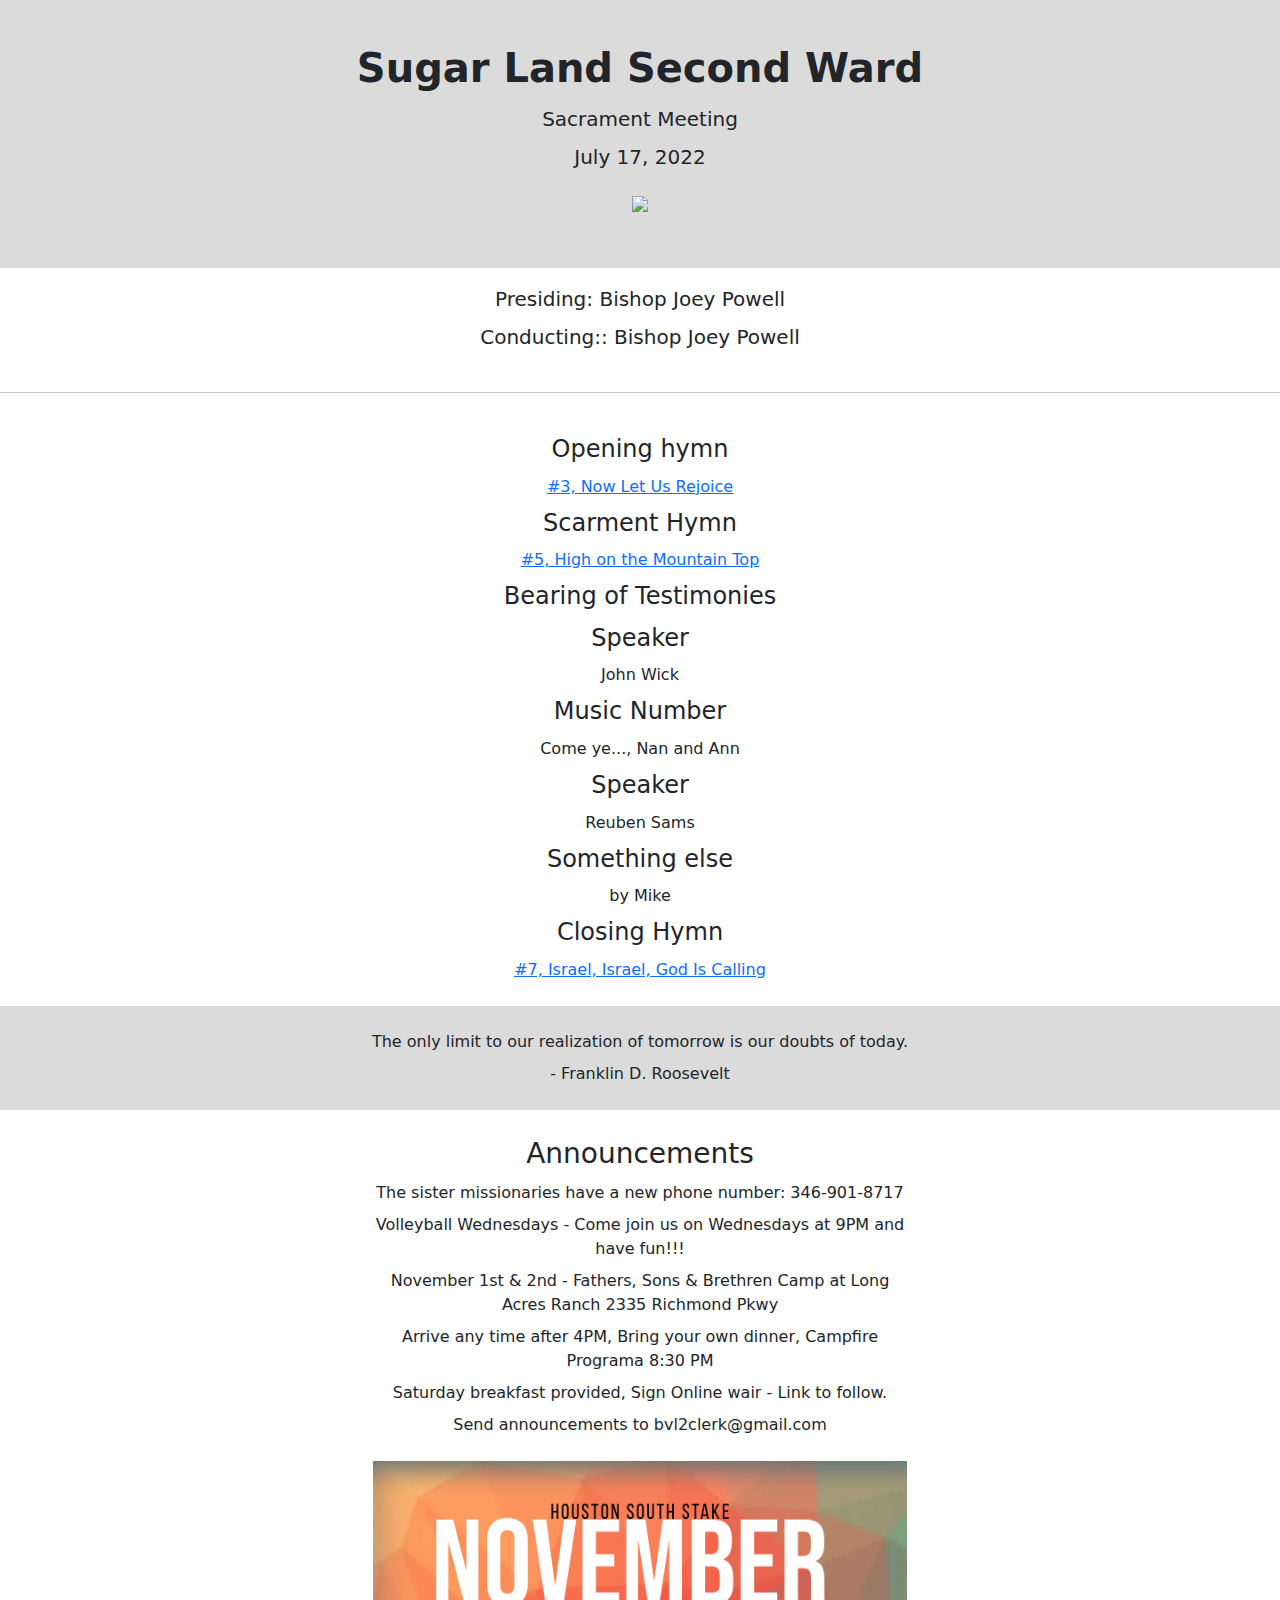
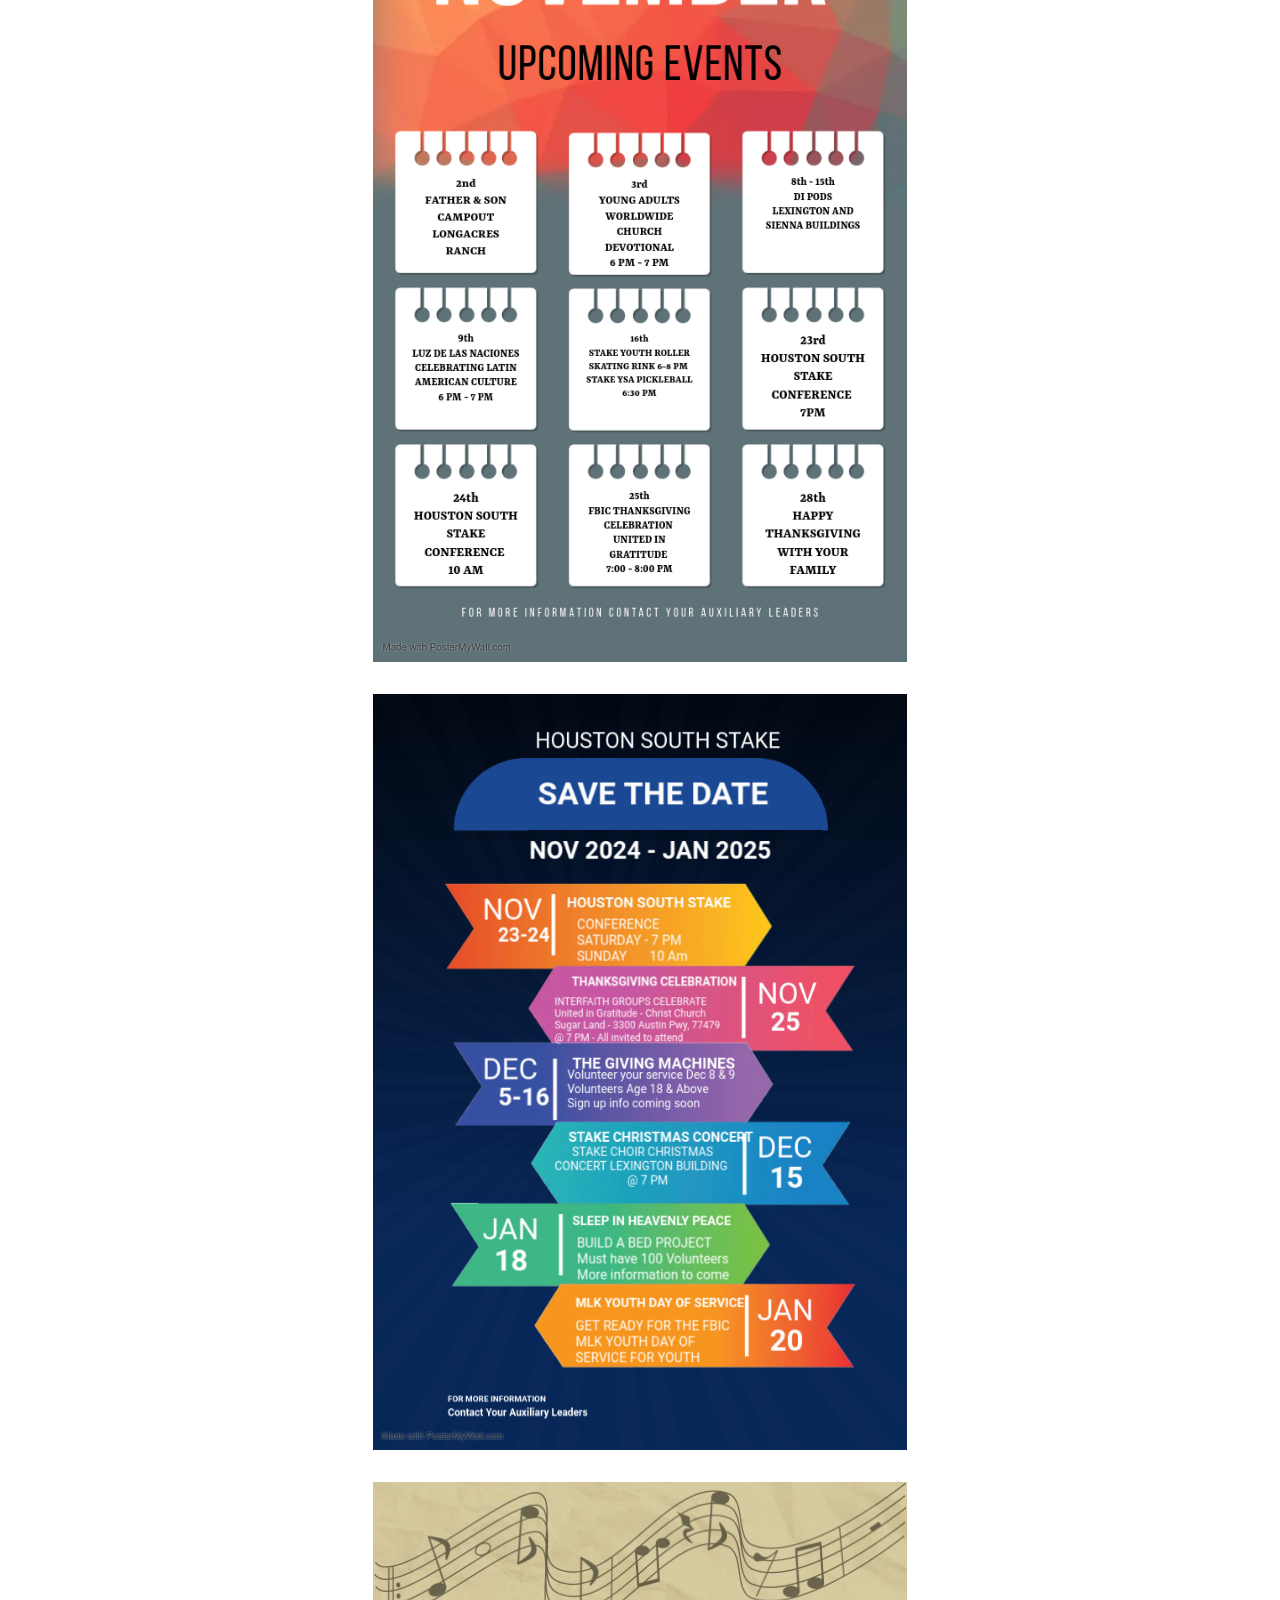
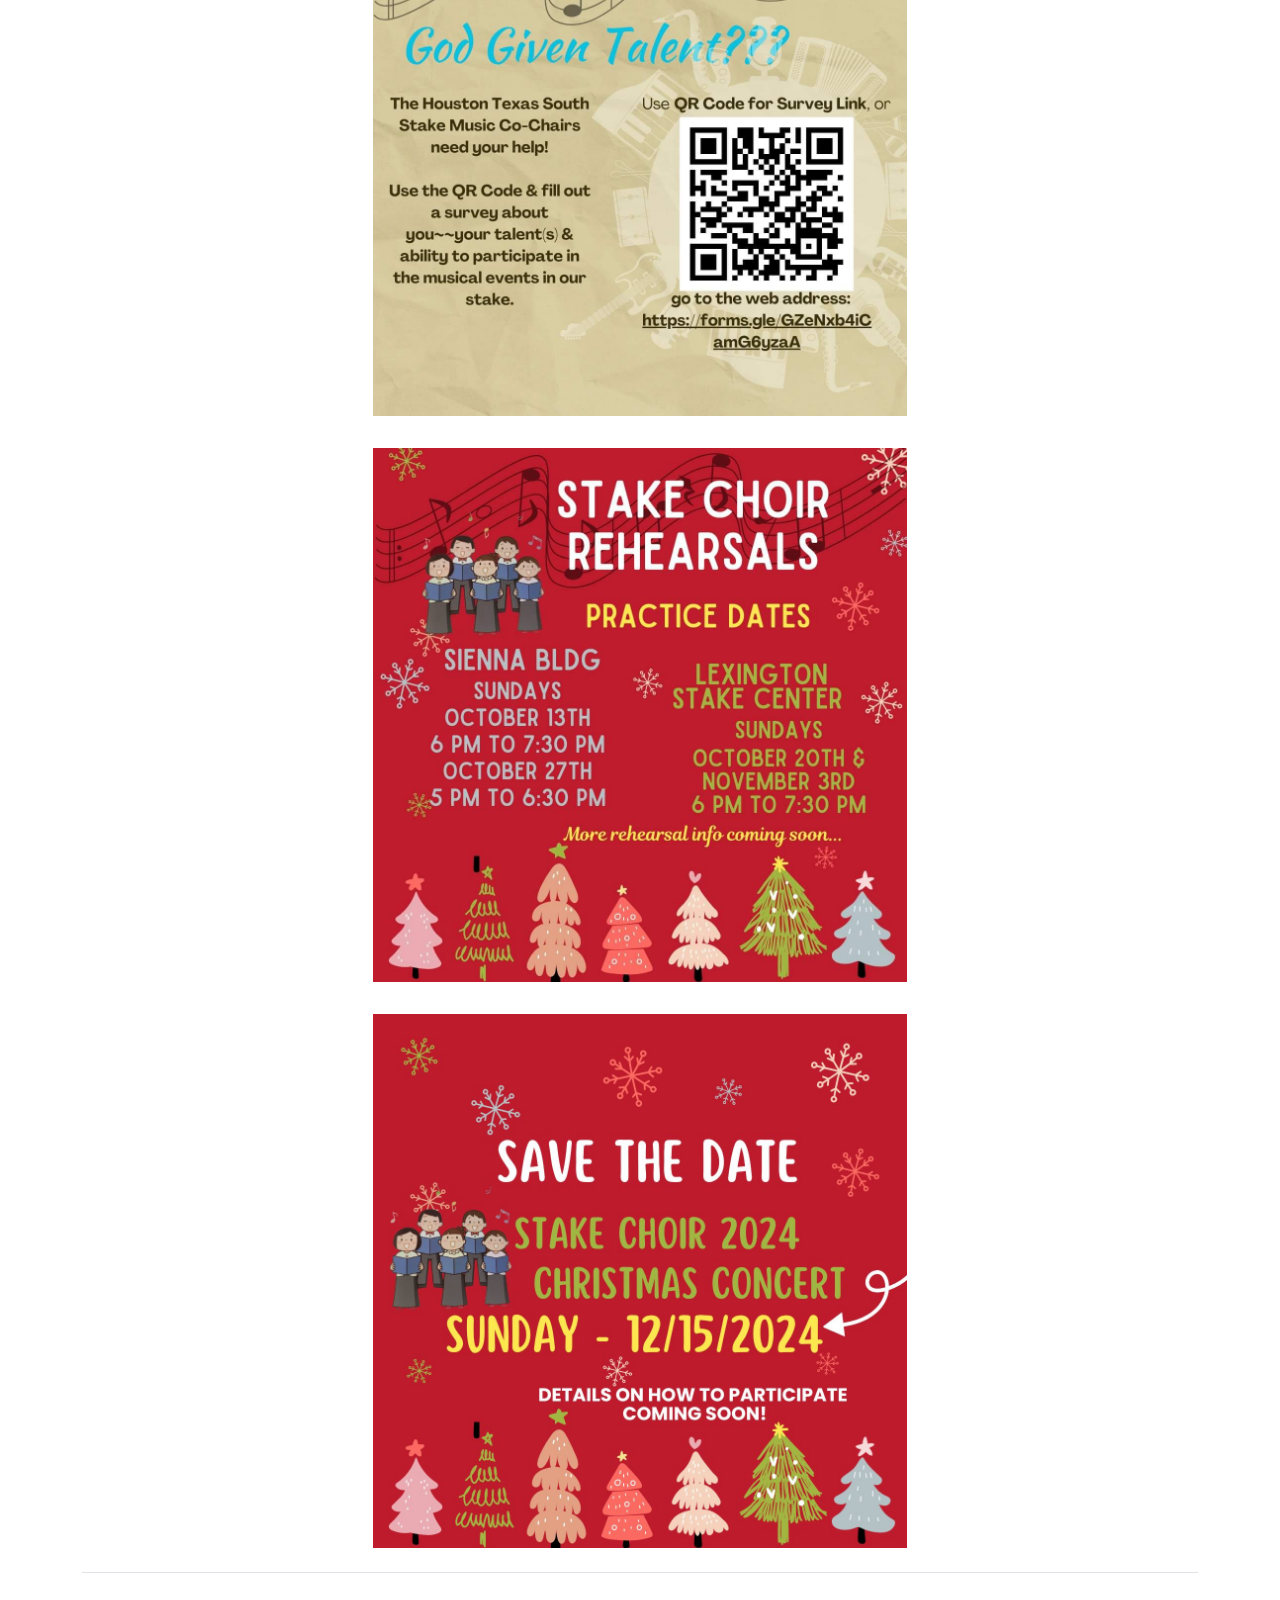
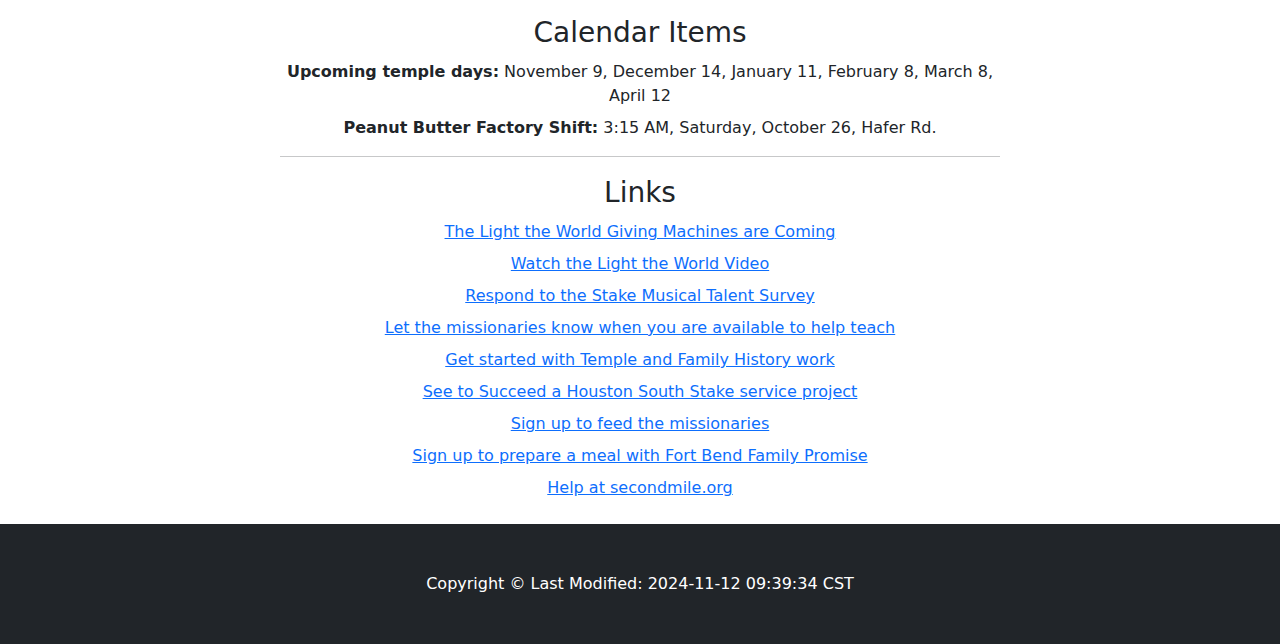
==== docs/index.html @ 6f0e0b78 "GitAction automatic HTML page update" ====
<!DOCTYPE html>
<html lang="en">
    <head>
        <meta charset="utf-8" />
        <meta name="viewport" content="width=device-width, initial-scale=1, shrink-to-fit=no" />
        <meta name="description" content="" />
        <meta name="author" content="" />
        <title>Announcements</title>
        <link rel="icon" type="image/x-icon" href="assets/favicon.ico" />
        <!-- Core theme CSS (includes Bootstrap)-->
        <link href="css/styles.css" rel="stylesheet" />
    </head>
    <body id="page-top">
        <header class="custom-bg-light  text-dark">
            <div class="container px-4 text-center">
                <h1 class="fw-bolder">Sugar Land Second Ward</h1>
            
                <p class="lead"><b>Sacrament Meeting</b></p>  
            
                <p class="lead"><b>July 17, 2022</b></p>
				<p><img style="max-width:50%;height:auto;" src="https://assets.ldscdn.org/e4/40/e440b004051c60f0e7b85e8af9b5bfbca156cf2d/houston_texas_mormon_temple.jpeg" /></p>
                </a>
            </div>
        </header>
    <!-- Presiding section-->
    <section id="about ">
        <div class="container px-4 ">
            <div class="row gx-4  text-center justify-content-center ">
                <div class="col-lg-8">
            
                
                <p class="lead"><b>Presiding</b>: Bishop Joey Powell</p>
                
            
                
                <p class="lead"><b>Conducting:</b>: Bishop Joey Powell</p>
                
            
            </div>
        </div>
    </div>
    </section>
    <hr/>
    <!-- Program section-->
    <section id="about">
        <div class="container px-4">
            <div class="row gx-4  text-center justify-content-center ">
                <div class="col-lg-8"><p class="lead">
        
        
            <h4>Opening hymn</h4>
            <p><a href="https://www.churchofjesuschrist.org/music/library/hymns/now-let-us-rejoice?lang=eng">#3, Now Let Us Rejoice</a></p>
        
    
        
            <h4>Scarment Hymn</h4>
            <p><a href="https://www.churchofjesuschrist.org/music/library/hymns/high-on-the-mountain-top?lang=eng">#5, High on the Mountain Top</a></p>
        
    
        
            <h4>Bearing of Testimonies</h4>
            <p></p>
        
    
        
            <h4>Speaker</h4>
            <p>John Wick</p>
        
    
        
            <h4>Music Number</h4>
            <p>Come ye..., Nan and Ann</p>
        
    
        
            <h4>Speaker</h4>
            <p>Reuben Sams</p>
        
    
        
            <h4>Something else</h4>
            <p>by Mike</p>
        
    
        
            <h4>Closing Hymn</h4>
            <p><a href="https://www.churchofjesuschrist.org/music/library/hymns/israel-israel-god-is-calling?lang=eng">#7, Israel, Israel, God Is Calling</a></p>
        
    
            </p></div>
            </div>
        </div>
    </section>
    <!-- Quote section-->
     
    <section class="custom-bg-quote" id="services">
        <div class="container px-4">
            <div class="row gx-4 justify-content-center">
                <div class="col-lg-8">
                    <p class="lead">
        <p align="center">The only limit to our realization of tomorrow is our doubts of today.</p>
        <p align="center">- Franklin D. Roosevelt</p>
                    </p>
                </div>
            </div>
        </div>
    </section>
       

    <!-- Announcements section-->
    
    <section id="about">
        <div class="container px-4" >
            <div class="row gx-4 justify-content-center  text-center border-bottom rounded-lg">
                <div class="col-lg-6">
                    <p class="lead">
        <h3>Announcements</h3>
        
            <p>The sister missionaries have a new phone number: 346-901-8717</p>
        
            <p>Volleyball Wednesdays - Come join us on Wednesdays at 9PM and have fun!!!</p>
        
            <p>November 1st & 2nd - Fathers, Sons & Brethren Camp at Long Acres Ranch 2335 Richmond Pkwy</p>
        
            <p>Arrive any time after 4PM, Bring your own dinner, Campfire Programa 8:30 PM</p>
        
            <p>Saturday breakfast provided, Sign Online wair - Link to follow.</p>
        
            <p>Send announcements to bvl2clerk@gmail.com</p>
        
        
            <img class="img-fluid" src="./img/Stake%20Monthly%20Flyer.jpg" />
        
            <img class="img-fluid" src="./img/Houston%20South%20Stake%20-%20Save%20the%20Date.jpg" />
        
            <img class="img-fluid" src="./img/Music%20Survey!.jpg" />
        
            <img class="img-fluid" src="./img/Choir%20Practice%20Dates%20-%20Updated.jpg" />
        
            <img class="img-fluid" src="./img/Christmas%202024%20Save%20Date-Join.jpg" />
        
                </p></div>
            </div>
        </div>
    </section>
      

    <!-- Contact section-->
    <section id="contact">
        <div class="container px-4">
            <div class="row gx-4 text-center justify-content-center">
                <div class="col-lg-8">
                    <p class="lead"> 
                                   
            <h3>Calendar Items</h3>
            
                <p><b>Upcoming temple days:</b> November 9, December 14, January 11, February 8, March 8, April 12</p>
            
                <p><b>Peanut Butter Factory Shift:</b> 3:15 AM, Saturday, October 26, Hafer Rd.</p>
            
        
        
        <hr />
        <h3>Links</h3>
            
                <p><a href="https://www.youtube.com/watch?v=0_Ntv6zQ70M&authuser=1" target="_blank" rel="noreferrer noopener">The Light the World Giving Machines are Coming</a></p>
            
                <p><a href="https://www.youtube.com/watch?v=0_Ntv6zQ70M&authuser=1" target="_blank" rel="noreferrer noopener">Watch the Light the World Video</a></p>
            
                <p><a href="https://www.youtube.com/watch?v=0_Ntv6zQ70M&authuser=1" target="_blank" rel="noreferrer noopener">Respond to the Stake Musical Talent Survey</a></p>
            
                <p><a href="https://www.youtube.com/watch?v=0_Ntv6zQ70M&authuser=1" target="_blank" rel="noreferrer noopener">Let the missionaries know when you are available to help teach</a></p>
            
                <p><a href="./temple-and-family-history.html" target="_blank" rel="noreferrer noopener">Get started with Temple and Family History work</a></p>
            
                <p><a href="./temple-and-family-history.html" target="_blank" rel="noreferrer noopener">See to Succeed a Houston South Stake service project</a></p>
            
                <p><a href="./temple-and-family-history.html" target="_blank" rel="noreferrer noopener">Sign up to feed the missionaries</a></p>
            
                <p><a href="https://www.signupgenius.com/go/10c0e4baca82ea7fb6-helping4#" target="_blank" rel="noreferrer noopener">Sign up to prepare a meal with Fort Bend Family Promise</a></p>
            
                <p><a href="https://www.signupgenius.com/go/10c0e4baca82ea7fb6-helping4#" target="_blank" rel="noreferrer noopener">Help at secondmile.org</a></p>
            
        
            </p></div>
            </div>
        </div>
    </section>
    <!-- Footer-->
    <footer class="py-5 bg-dark">
        <div class="container px-4"><p class="m-0 text-center text-white">Copyright &copy; Last Modified: 2024-11-12 09:39:34 CST</p></div>
    </footer>
    <!-- Bootstrap core JS-->
    <script src="https://cdn.jsdelivr.net/npm/bootstrap@5.2.3/dist/js/bootstrap.bundle.min.js"></script>
    <!-- Core theme JS-->
    <script src="js/scripts.js"></script>
</body>
</html>
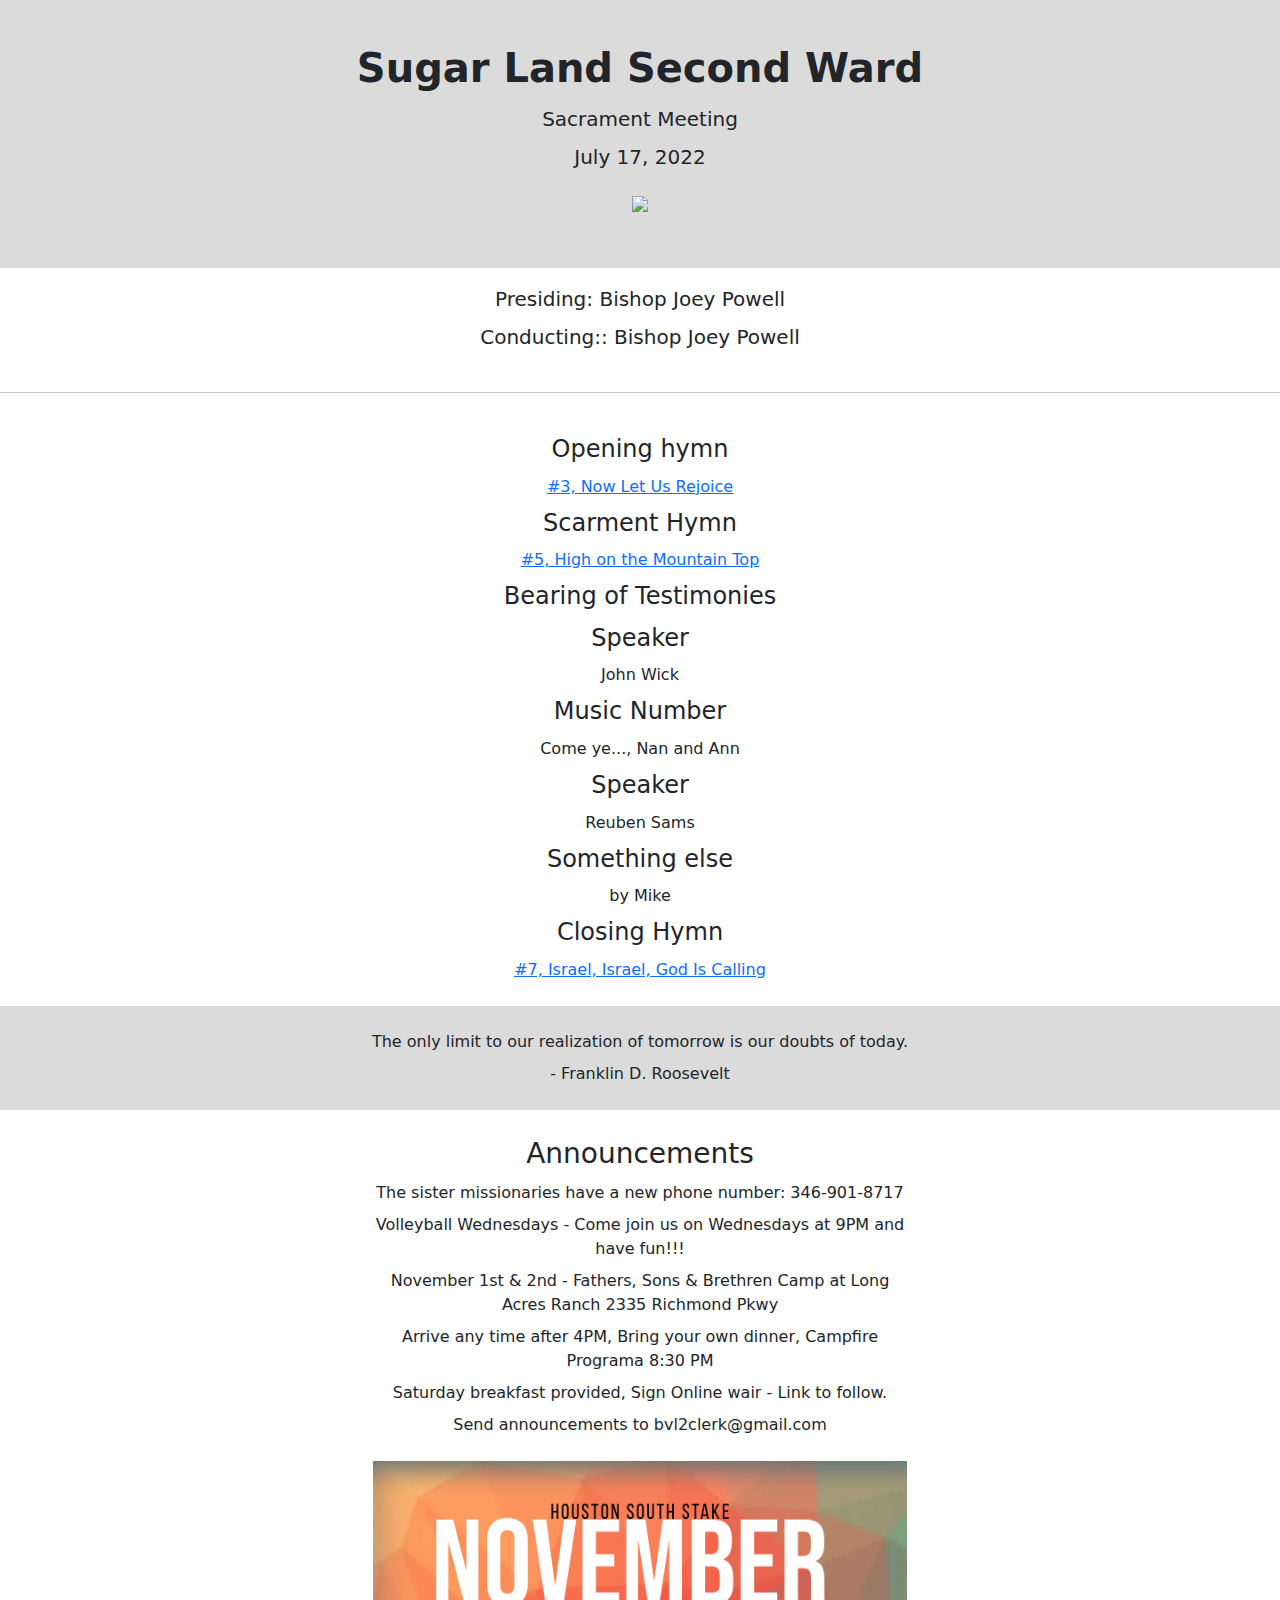
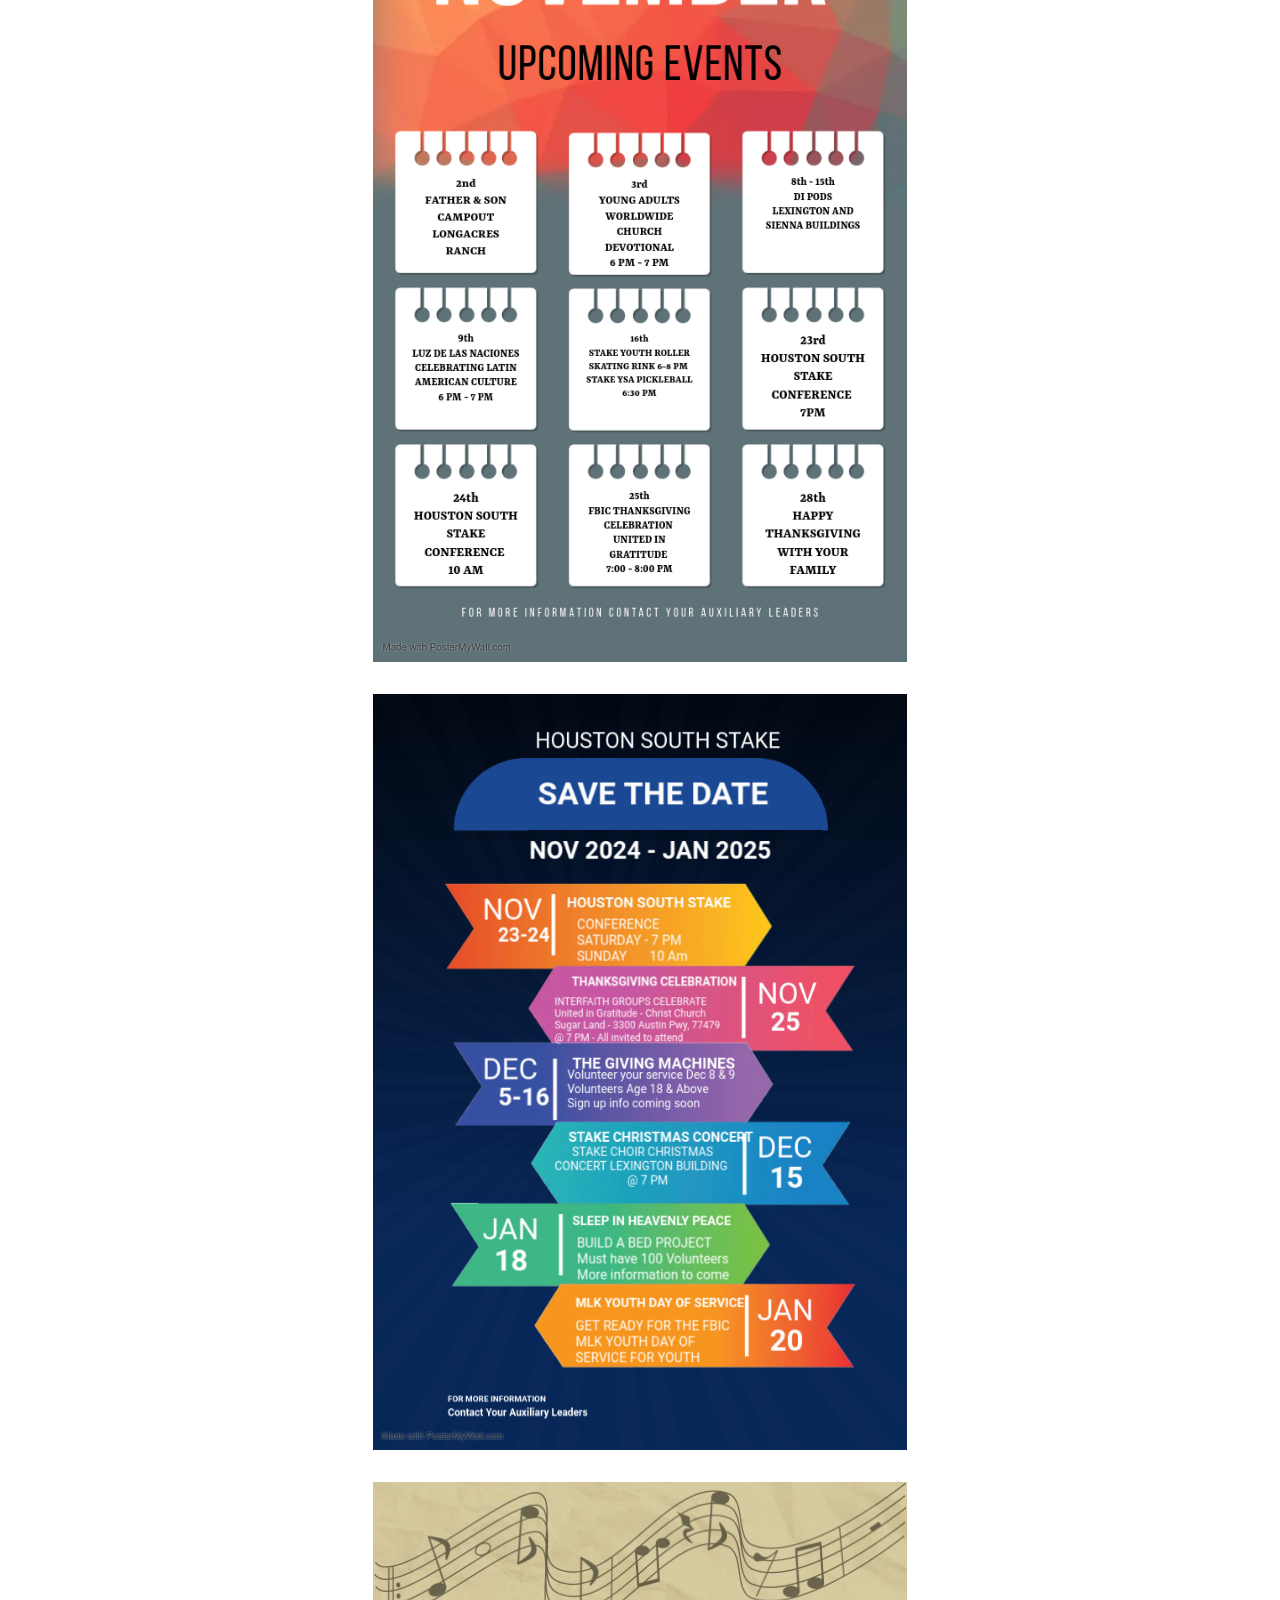
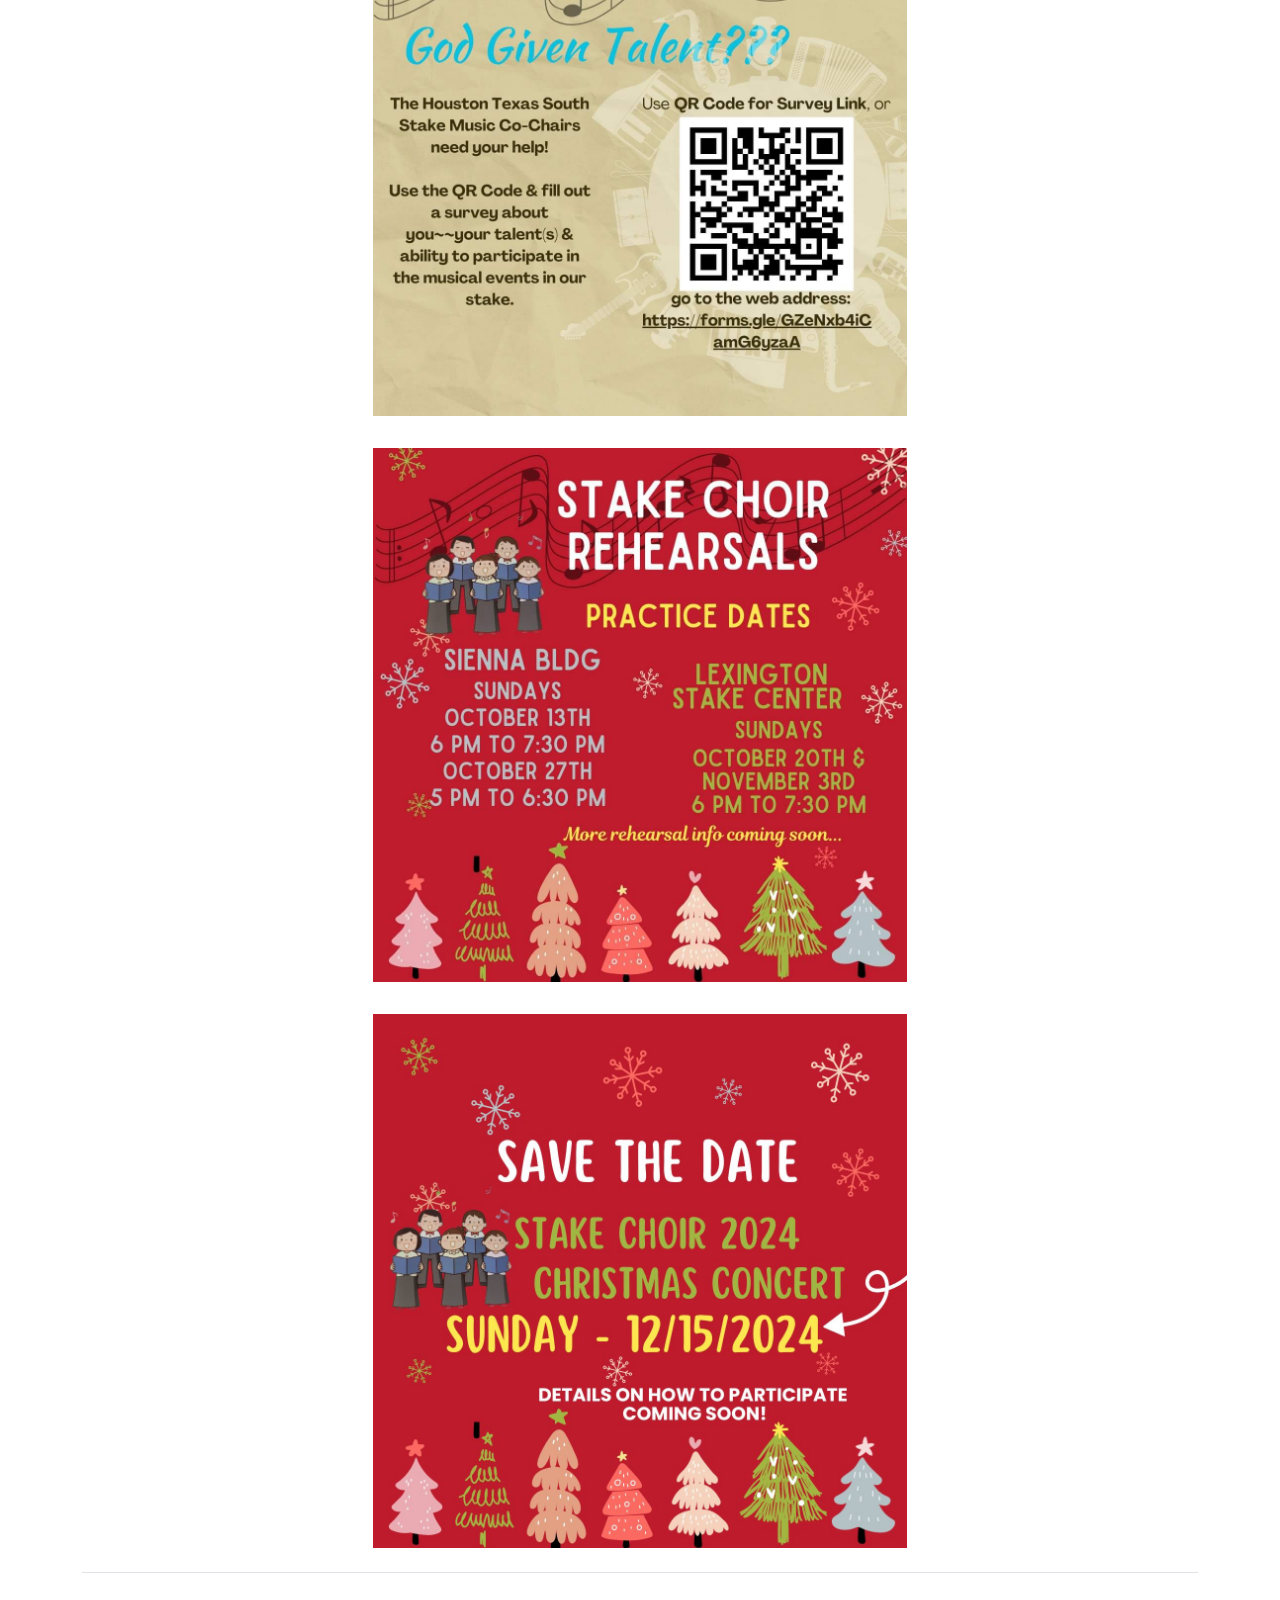
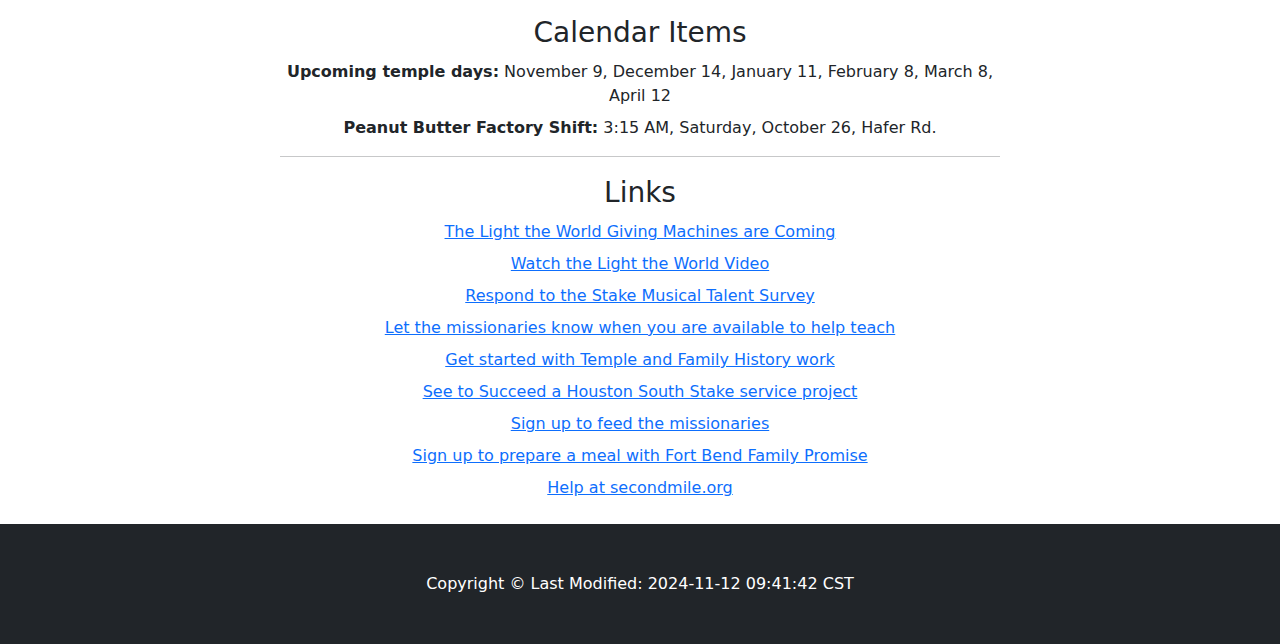
==== commit 55505047: "GitAction automatic HTML page update" ====
--- a/docs/index.html
+++ b/docs/index.html
@@ -188,7 +188,7 @@
     </section>
     <!-- Footer-->
     <footer class="py-5 bg-dark">
-        <div class="container px-4"><p class="m-0 text-center text-white">Copyright &copy; Last Modified: 2024-11-12 09:39:34 CST</p></div>
+        <div class="container px-4"><p class="m-0 text-center text-white">Copyright &copy; Last Modified: 2024-11-12 09:41:42 CST</p></div>
     </footer>
     <!-- Bootstrap core JS-->
     <script src="https://cdn.jsdelivr.net/npm/bootstrap@5.2.3/dist/js/bootstrap.bundle.min.js"></script>
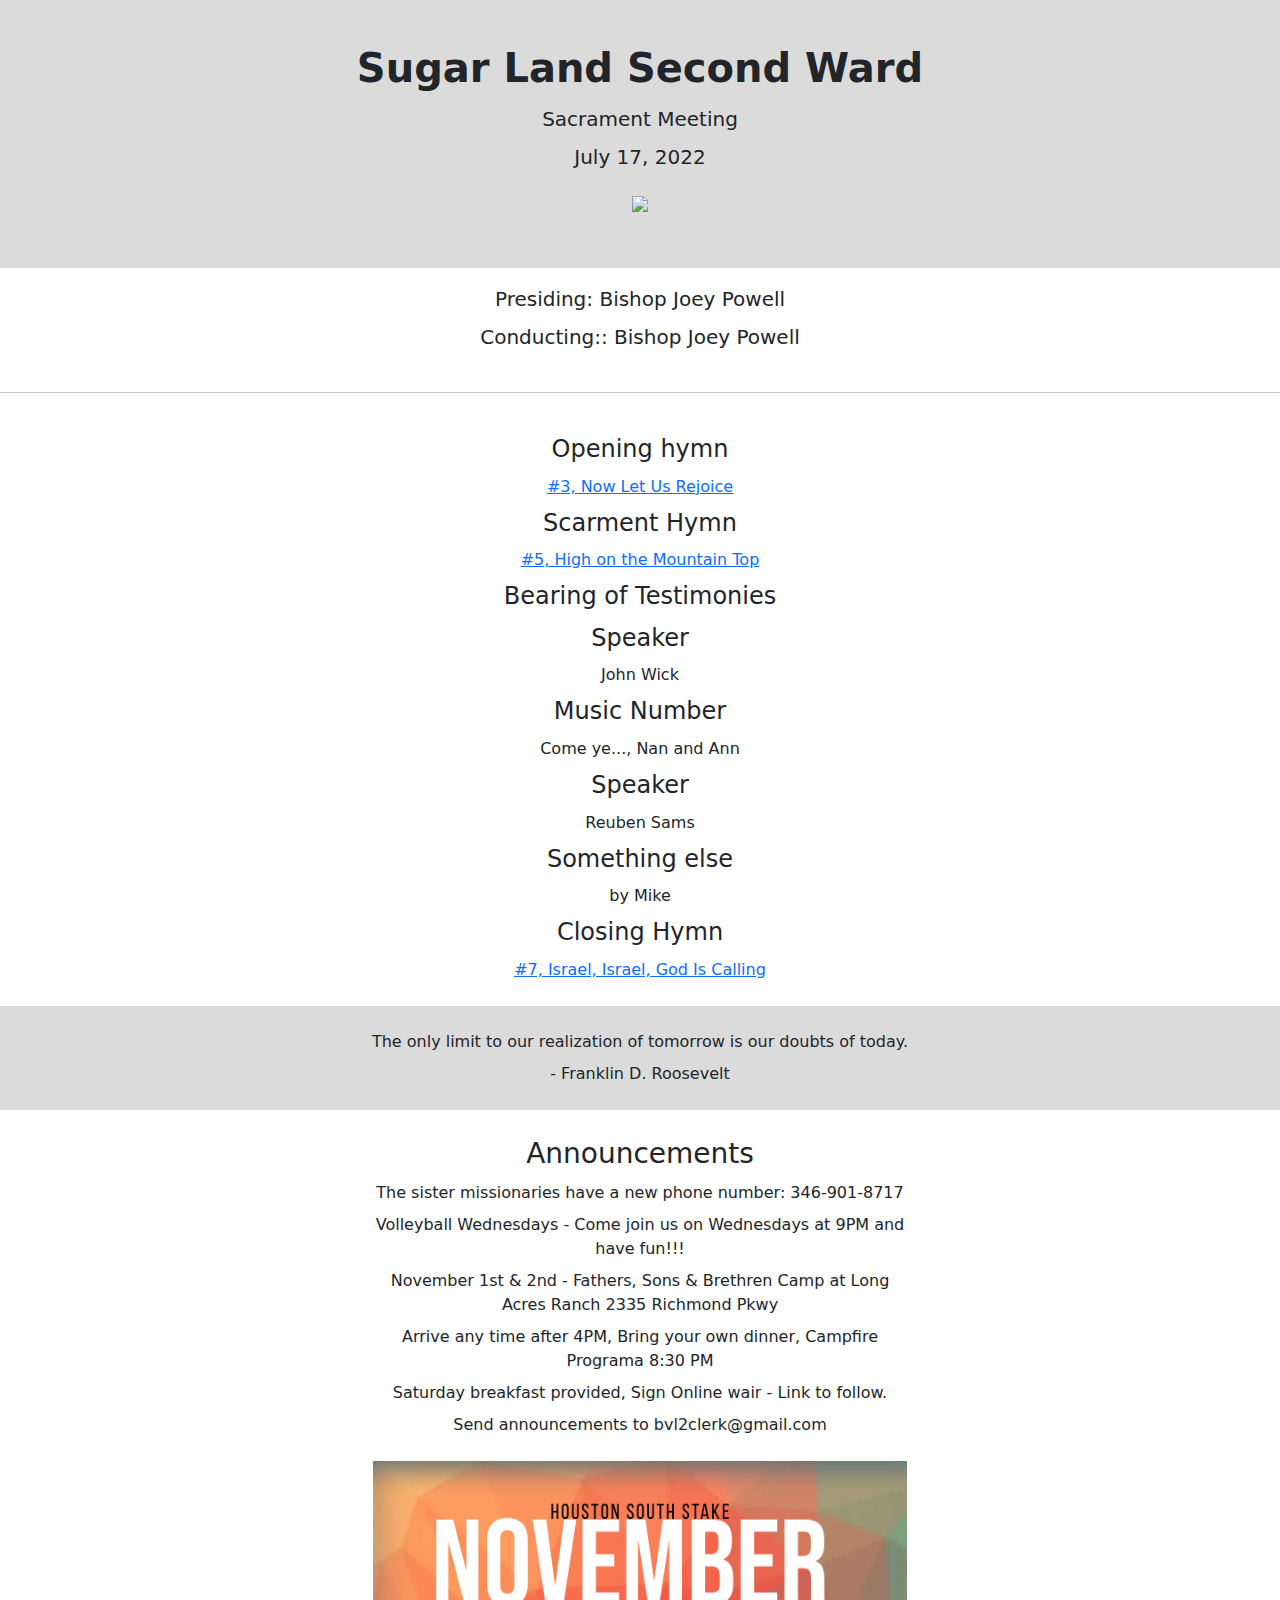
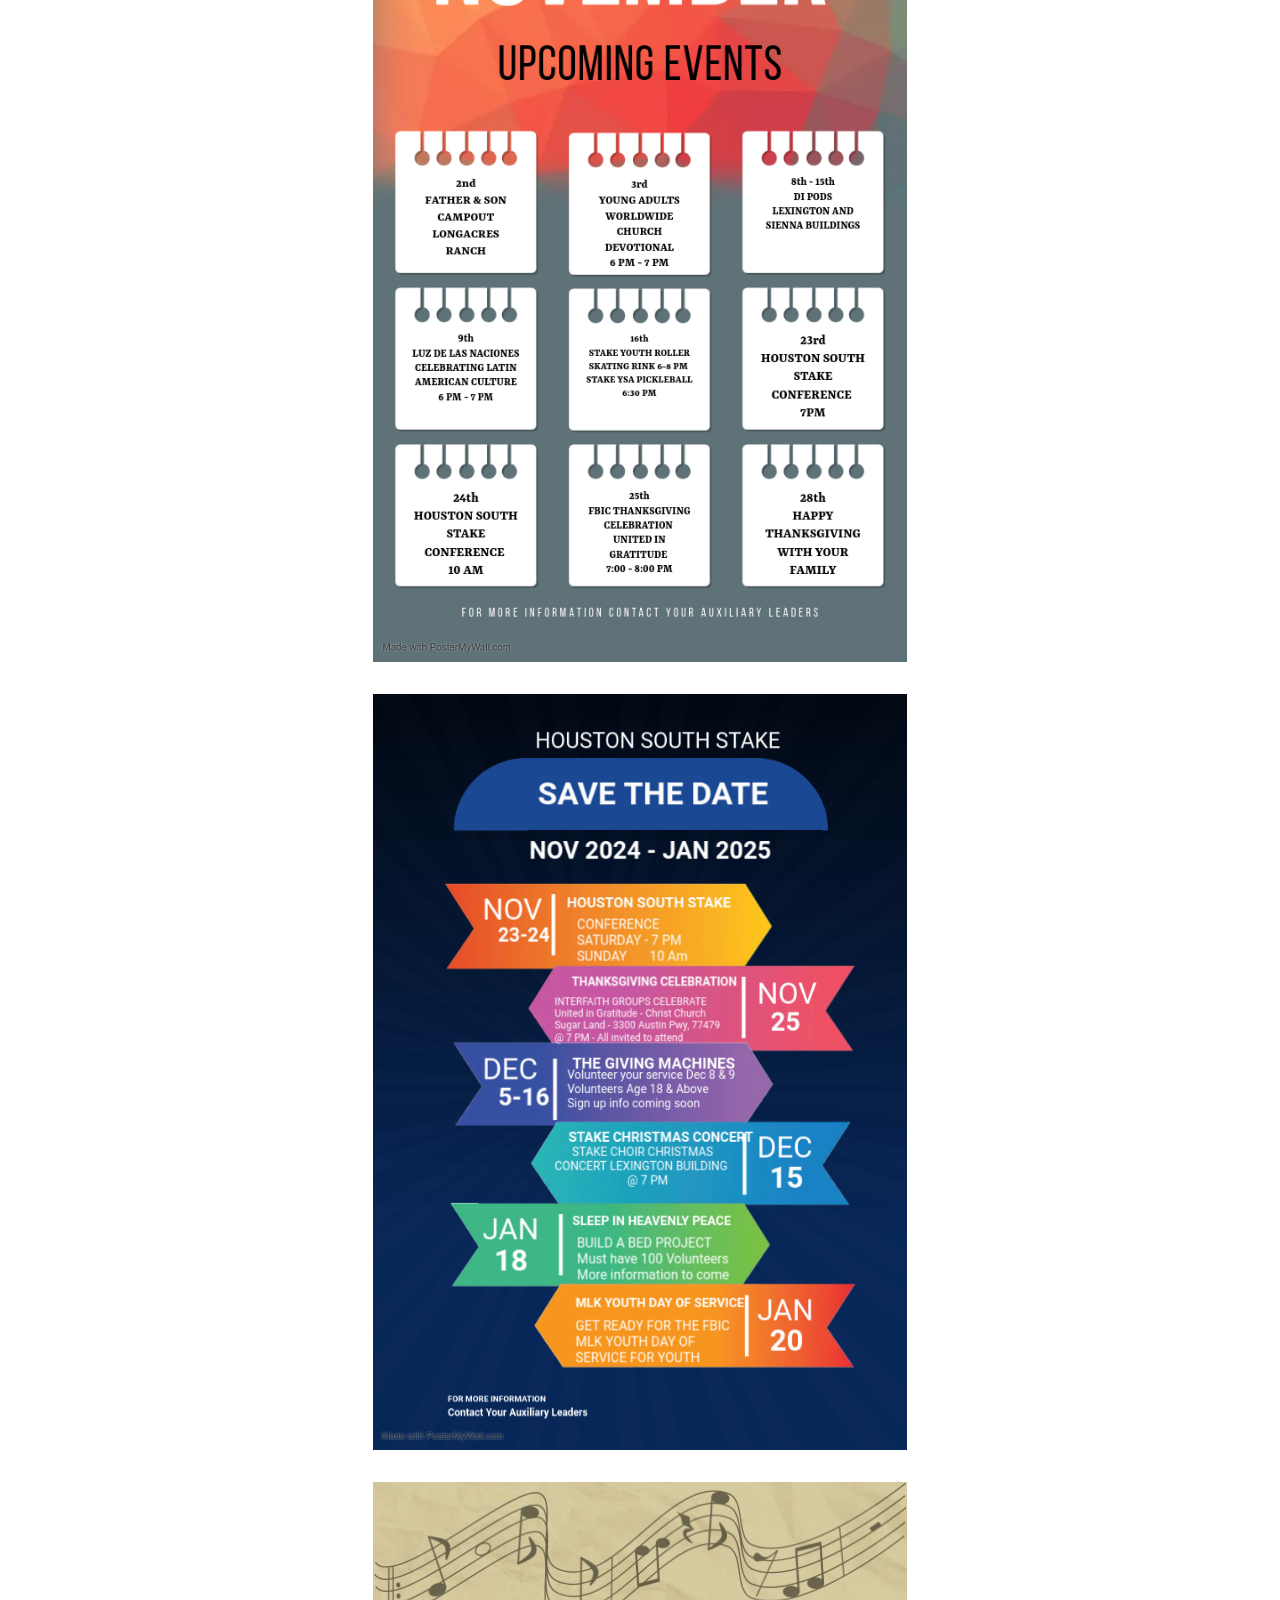
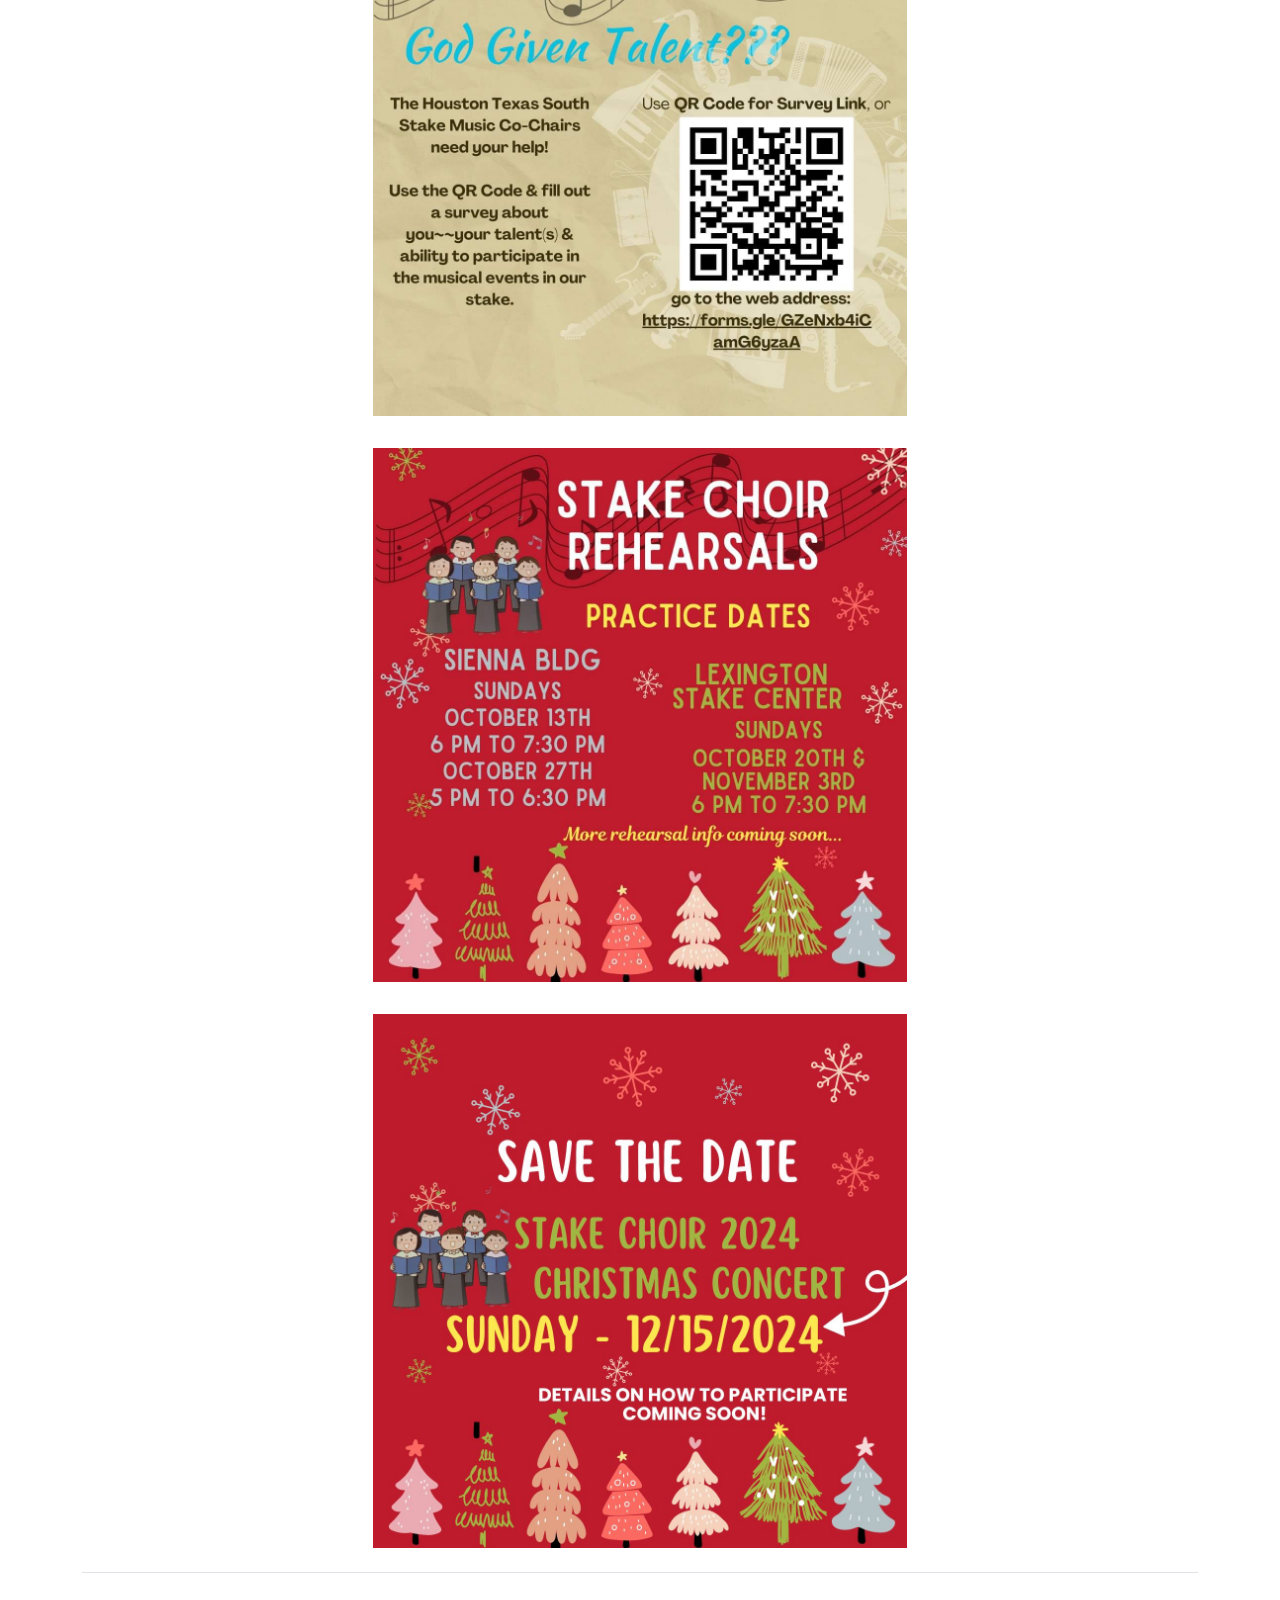
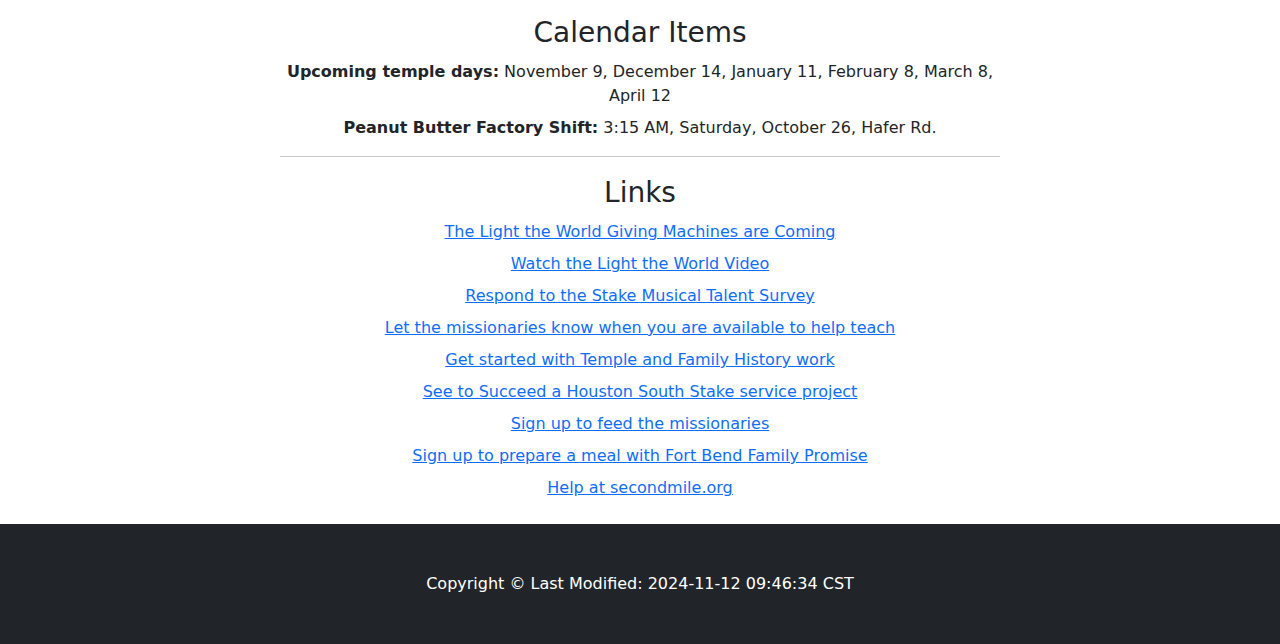
==== commit 03c48fc2: "GitAction automatic HTML page update" ====
--- a/docs/index.html
+++ b/docs/index.html
@@ -188,7 +188,7 @@
     </section>
     <!-- Footer-->
     <footer class="py-5 bg-dark">
-        <div class="container px-4"><p class="m-0 text-center text-white">Copyright &copy; Last Modified: 2024-11-12 09:41:42 CST</p></div>
+        <div class="container px-4"><p class="m-0 text-center text-white">Copyright &copy; Last Modified: 2024-11-12 09:46:34 CST</p></div>
     </footer>
     <!-- Bootstrap core JS-->
     <script src="https://cdn.jsdelivr.net/npm/bootstrap@5.2.3/dist/js/bootstrap.bundle.min.js"></script>
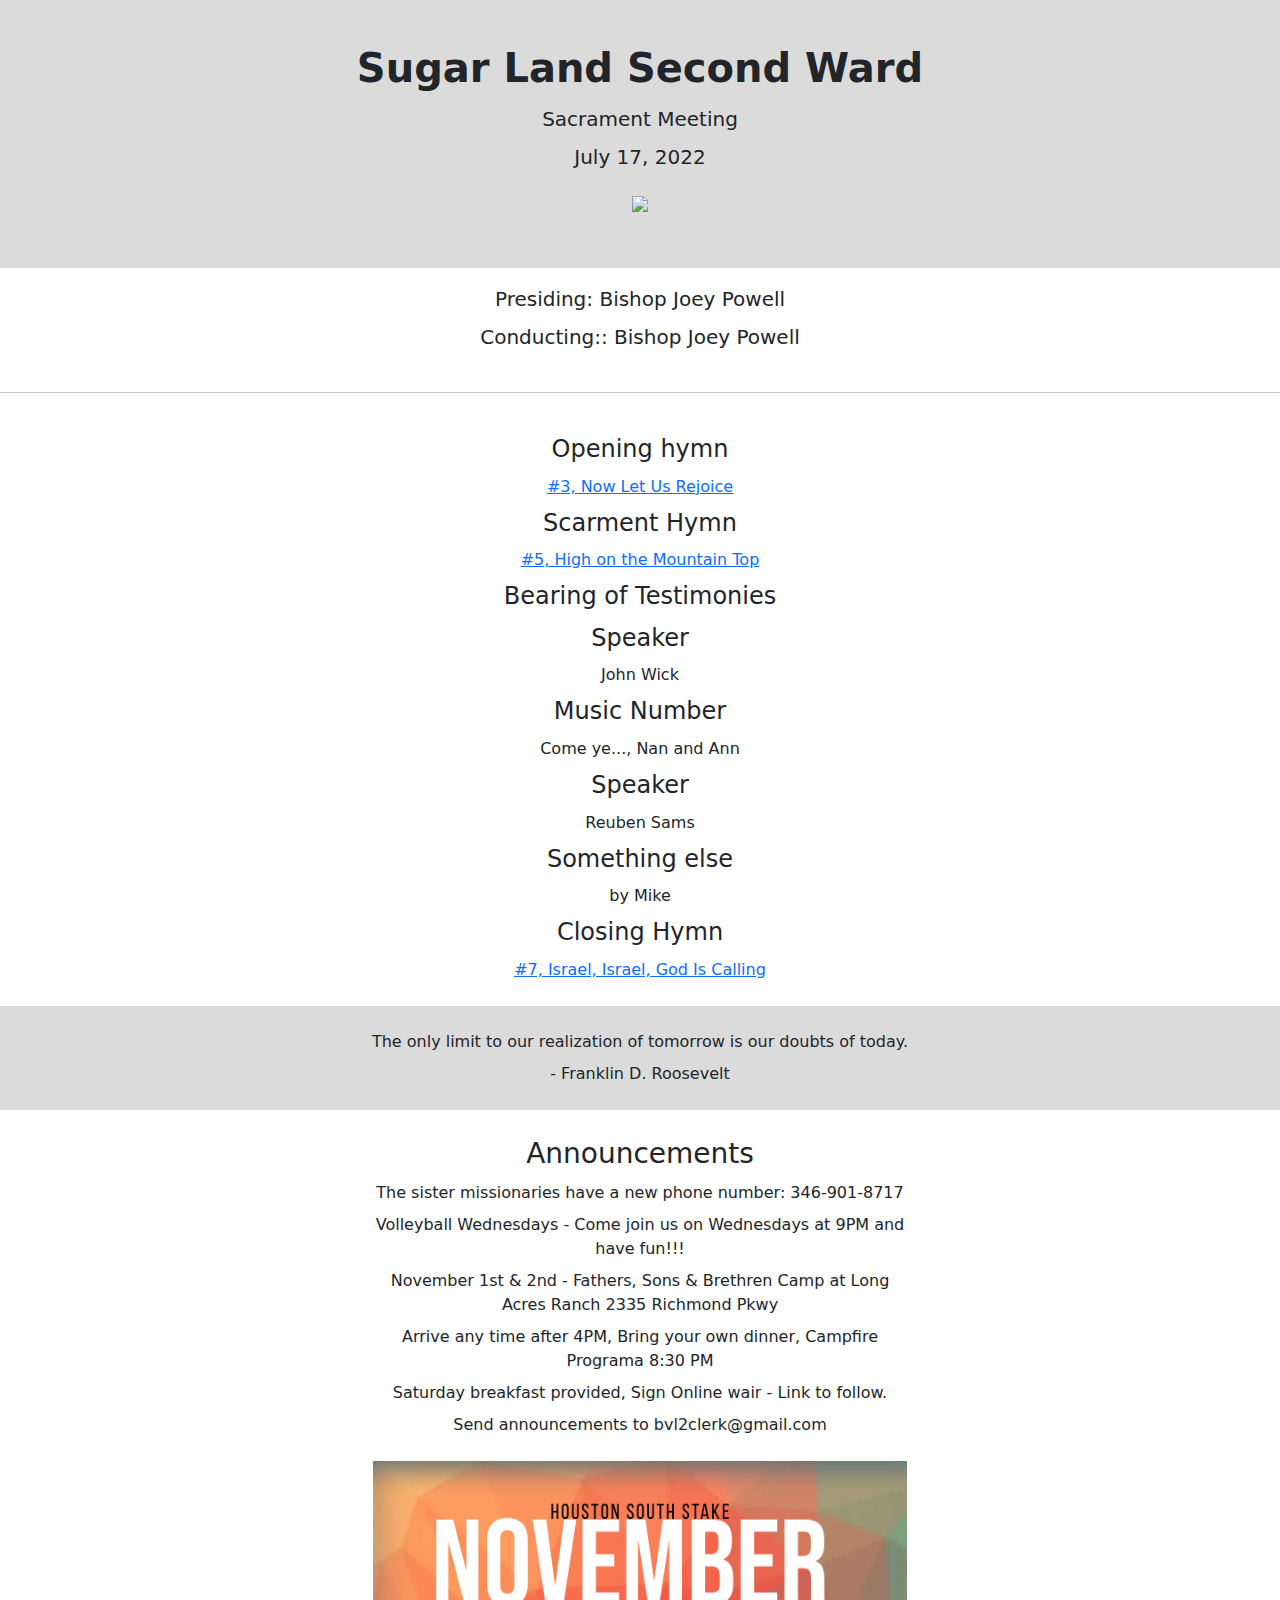
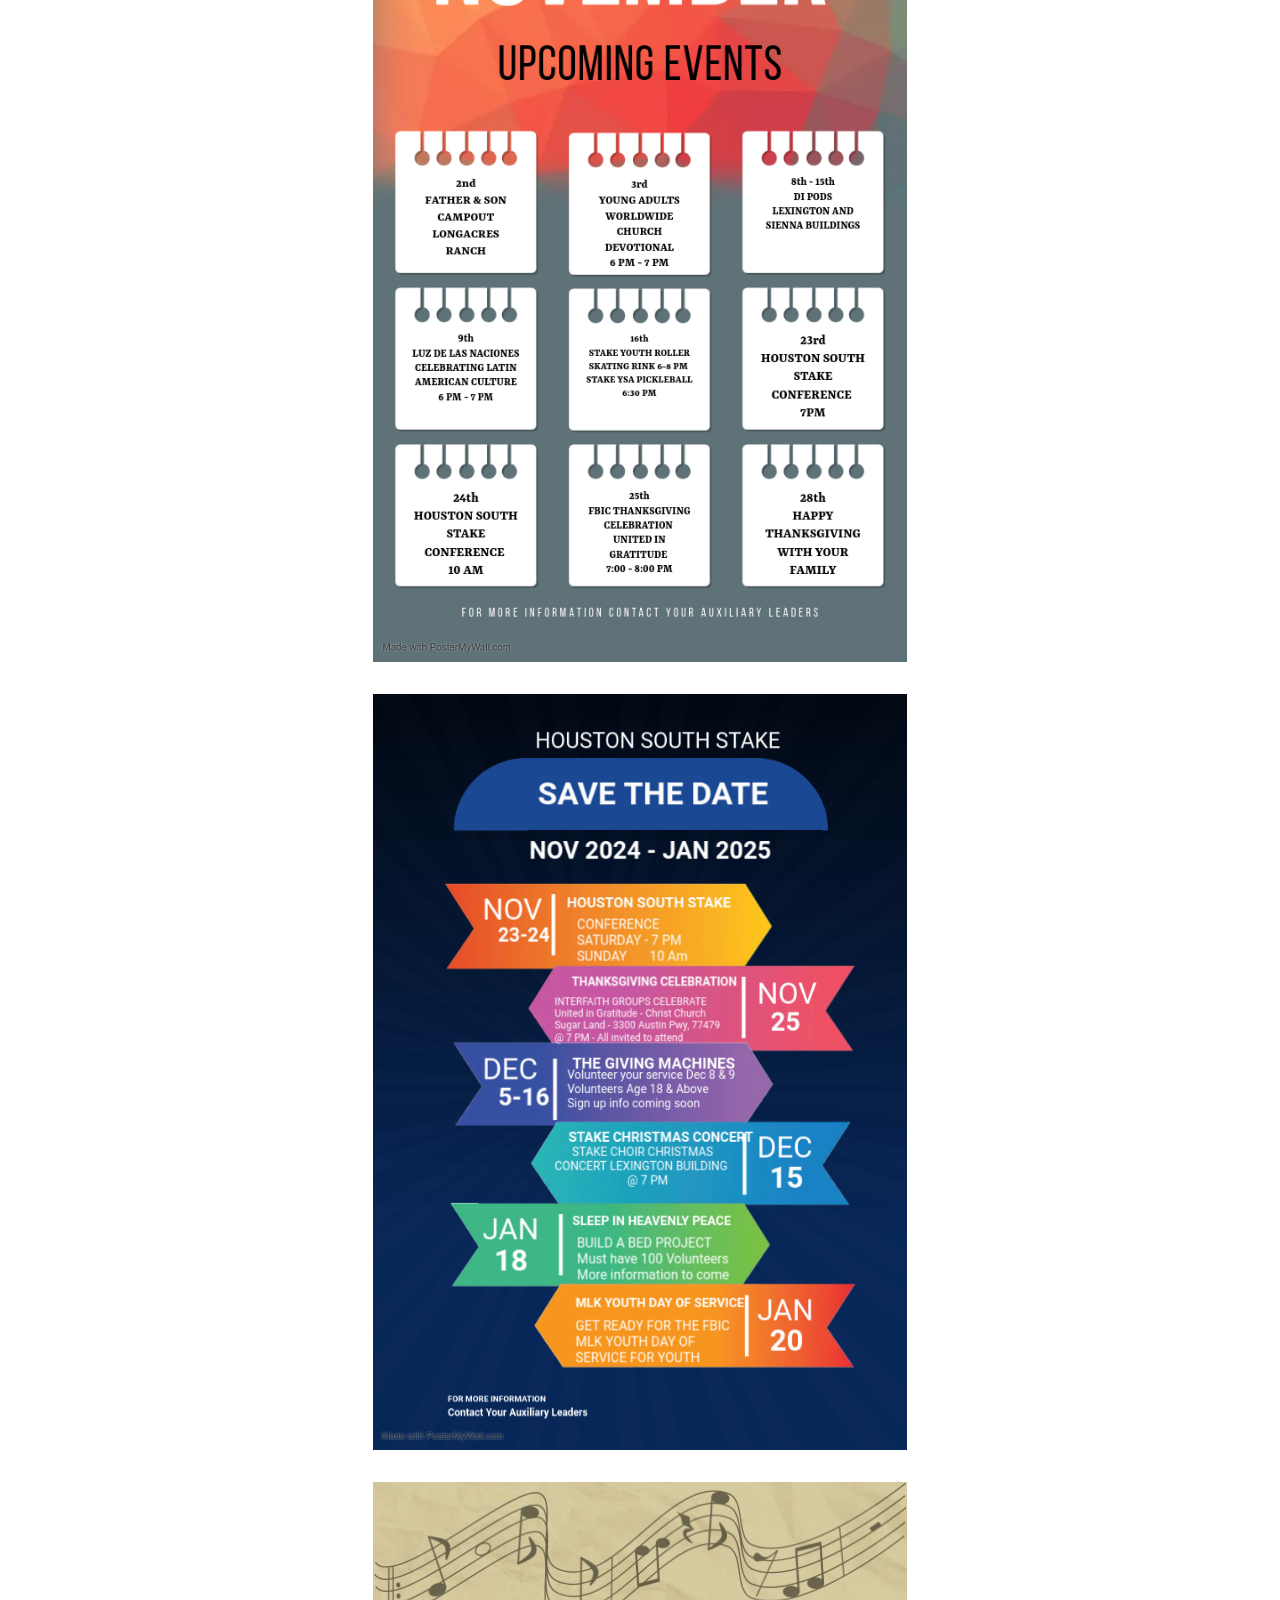
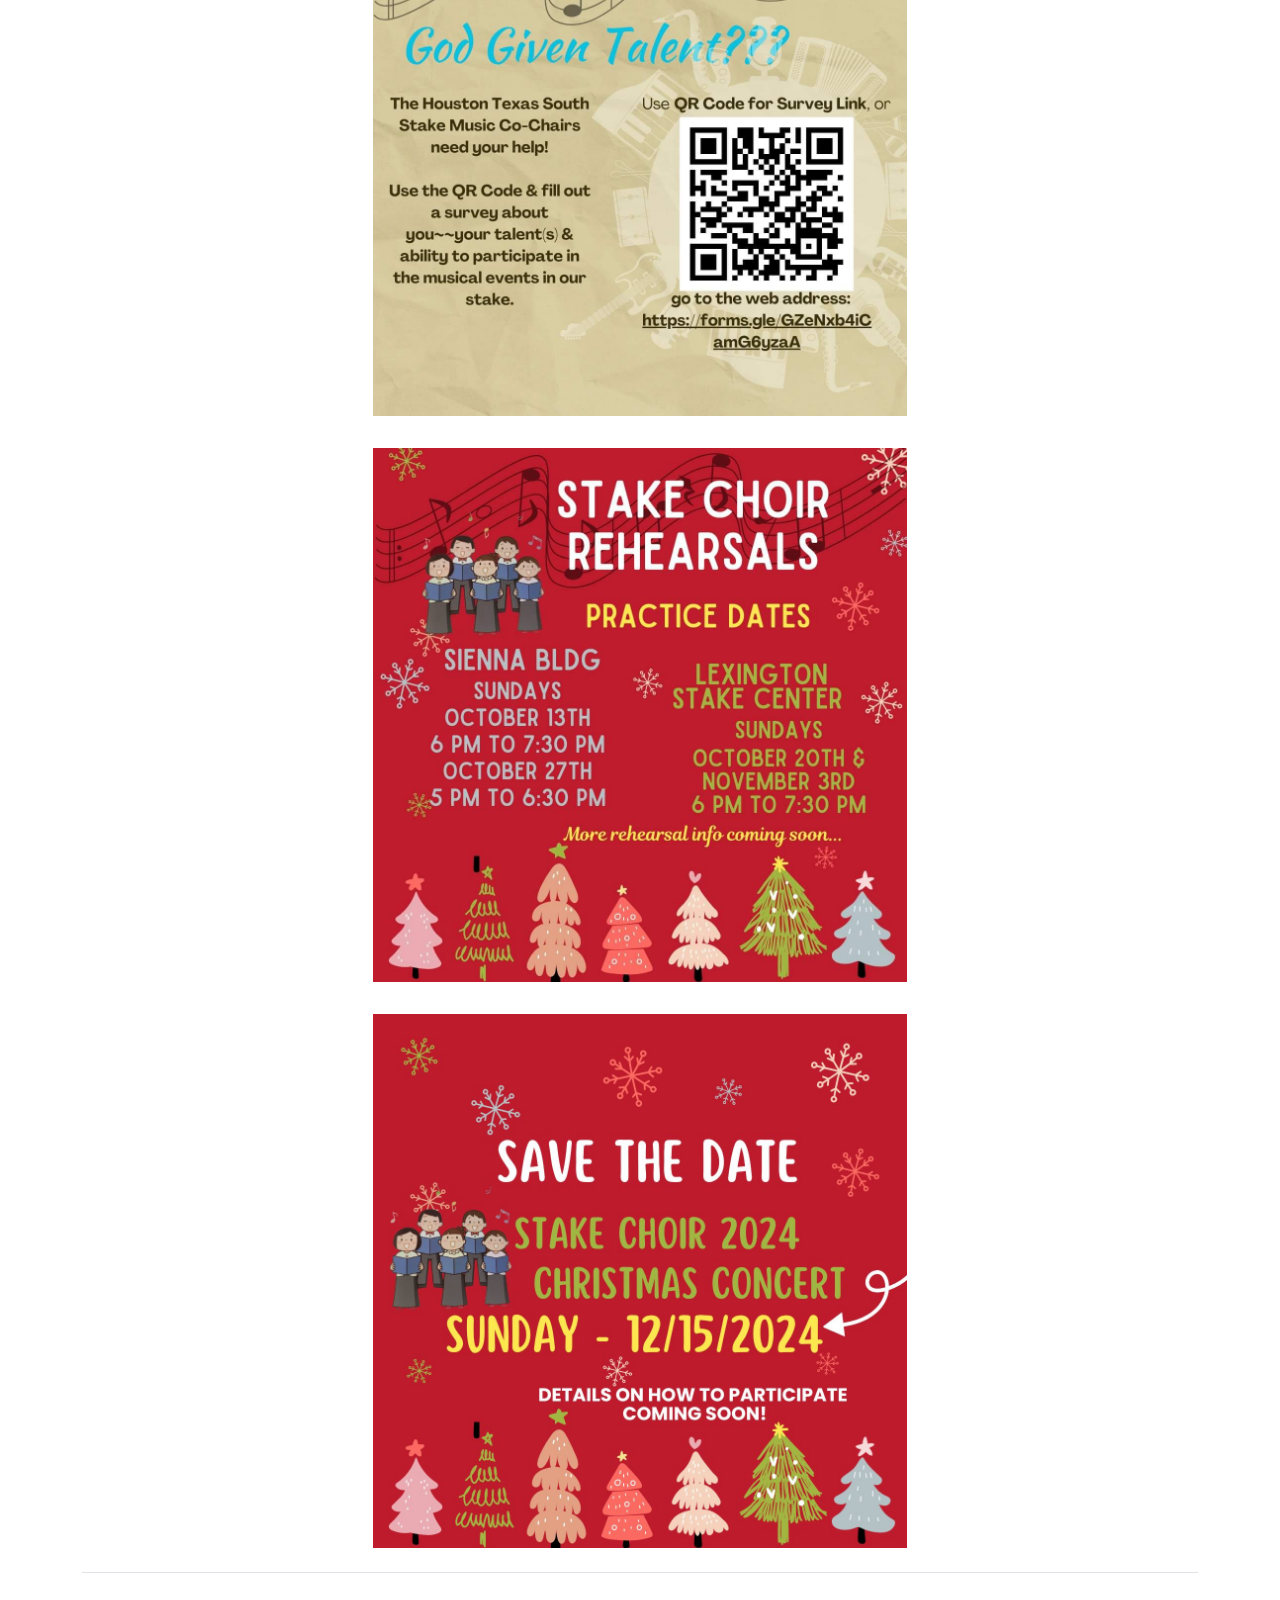
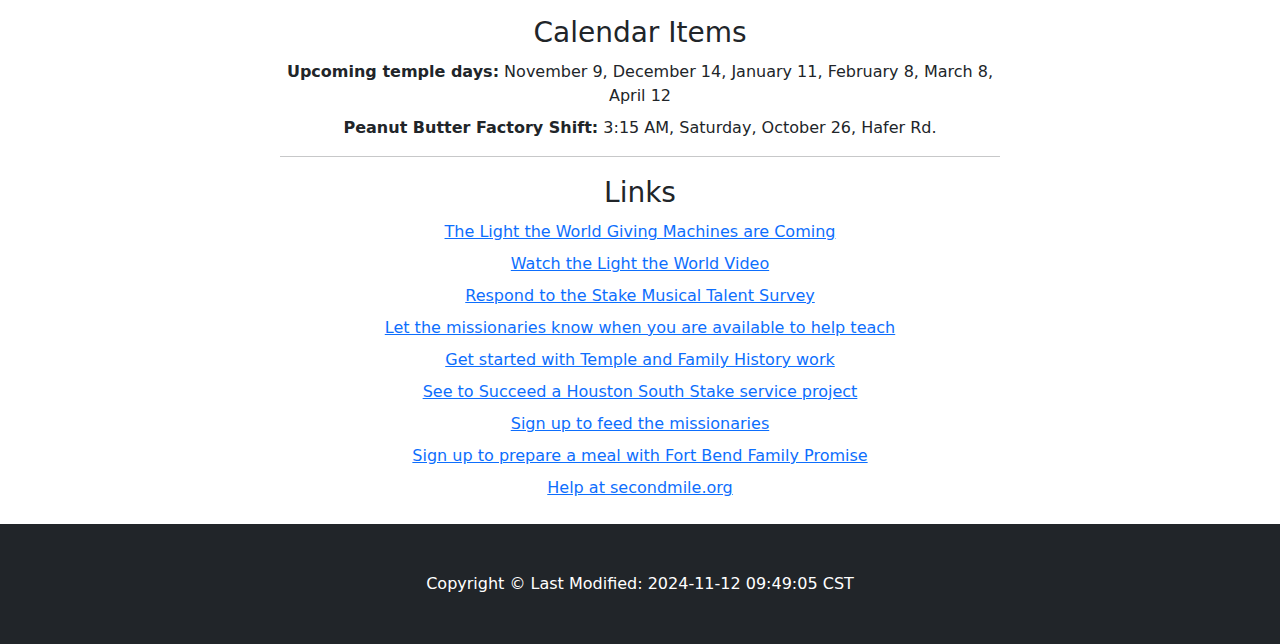
==== commit bcf682c6: "GitAction automatic HTML page update" ====
--- a/docs/index.html
+++ b/docs/index.html
@@ -188,7 +188,7 @@
     </section>
     <!-- Footer-->
     <footer class="py-5 bg-dark">
-        <div class="container px-4"><p class="m-0 text-center text-white">Copyright &copy; Last Modified: 2024-11-12 09:46:34 CST</p></div>
+        <div class="container px-4"><p class="m-0 text-center text-white">Copyright &copy; Last Modified: 2024-11-12 09:49:05 CST</p></div>
     </footer>
     <!-- Bootstrap core JS-->
     <script src="https://cdn.jsdelivr.net/npm/bootstrap@5.2.3/dist/js/bootstrap.bundle.min.js"></script>
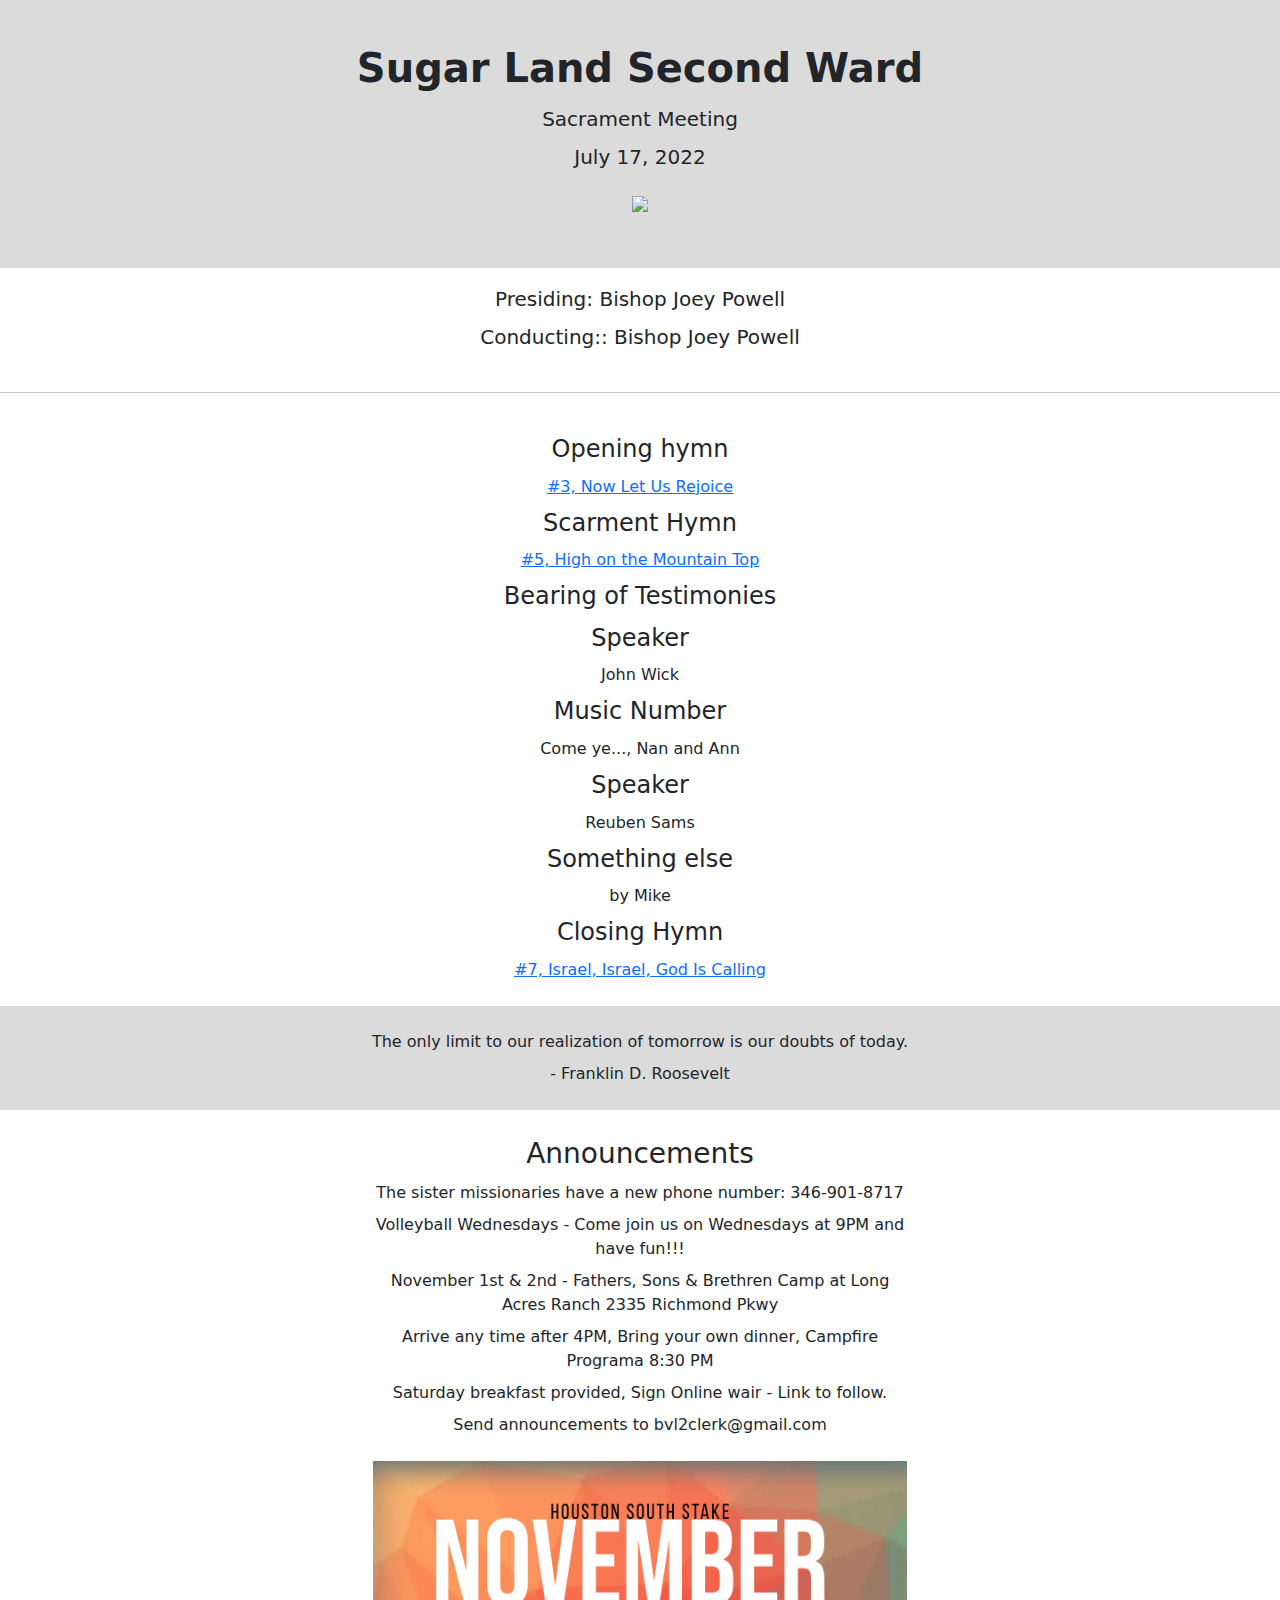
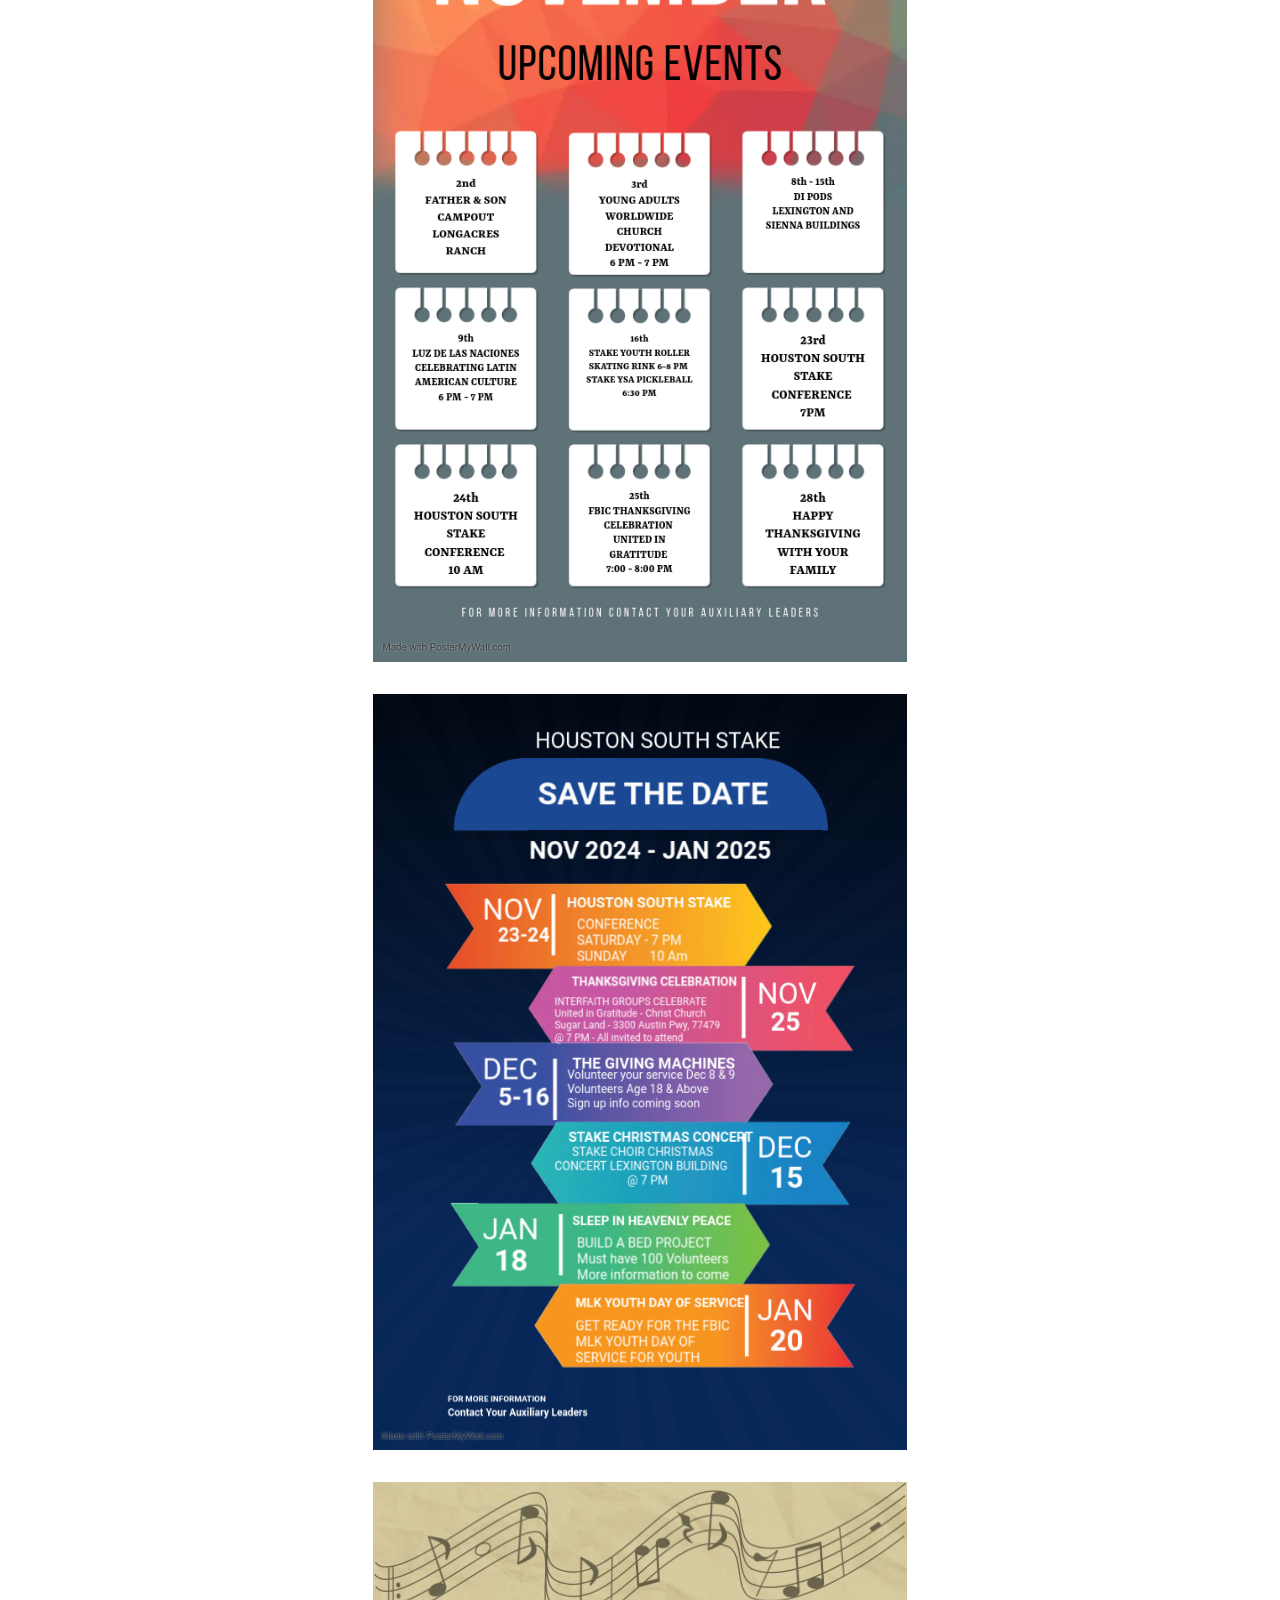
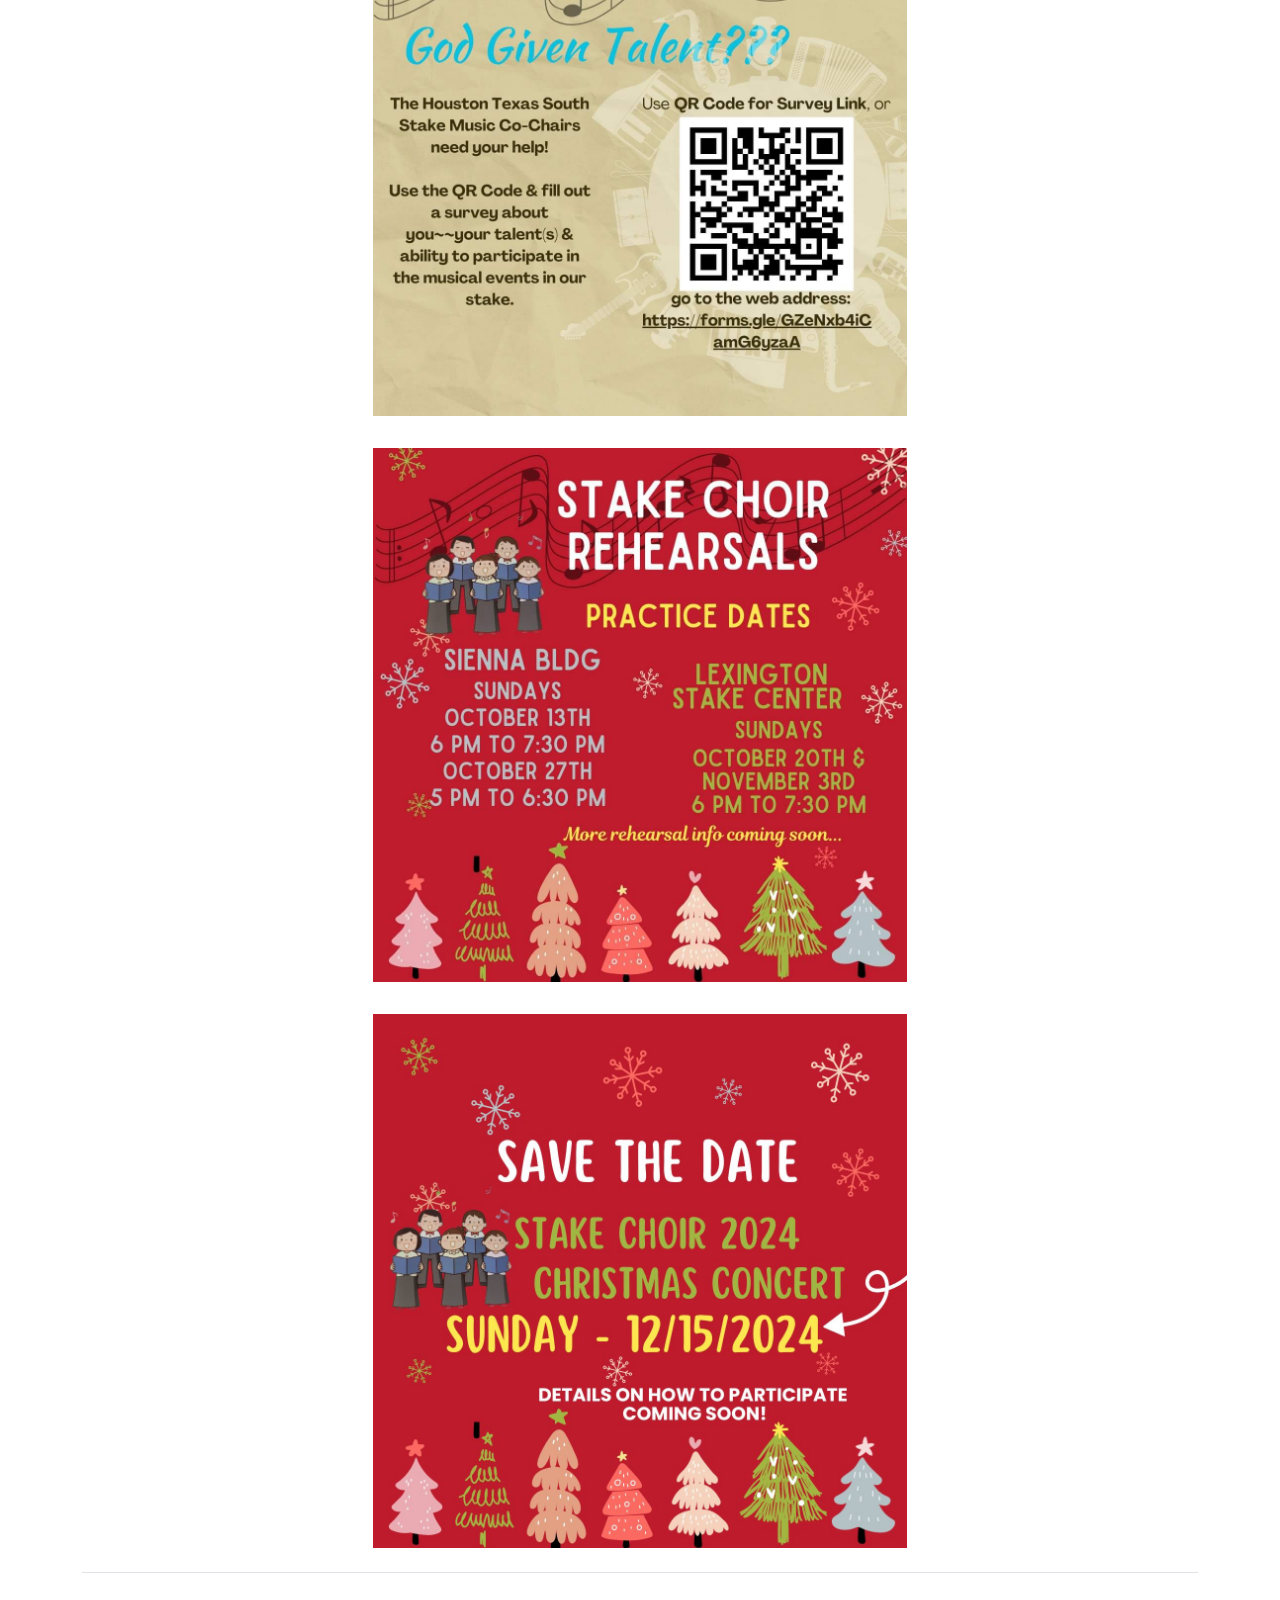
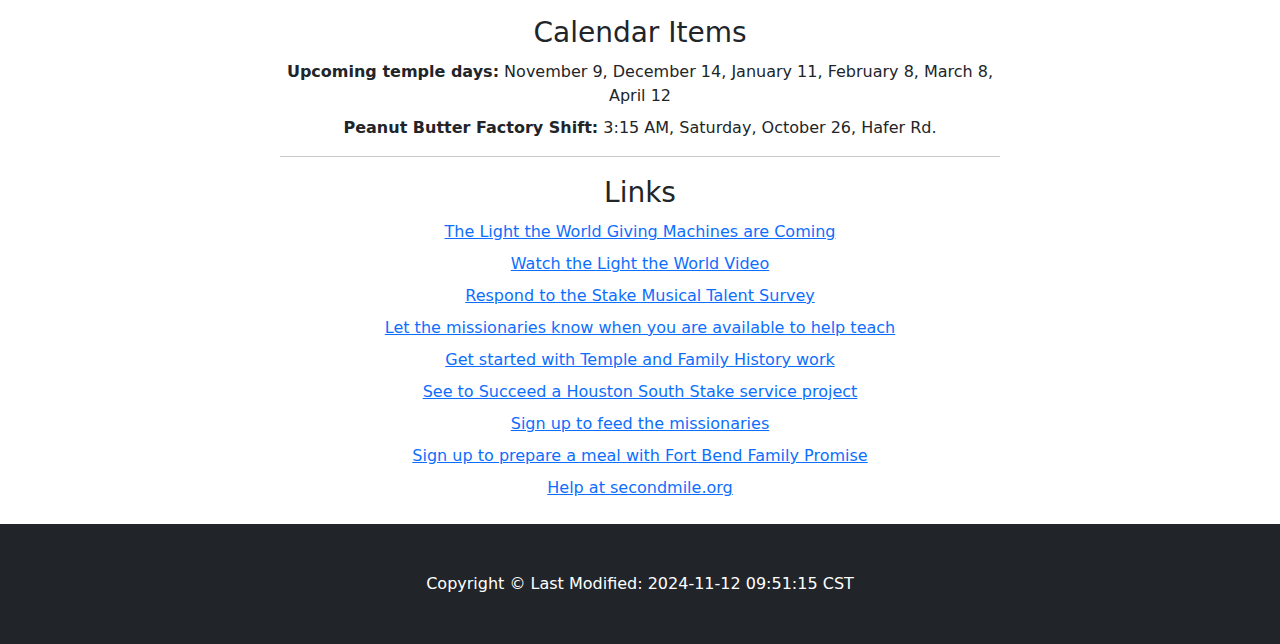
==== commit 4308fb8c: "GitAction automatic HTML page update" ====
--- a/docs/index.html
+++ b/docs/index.html
@@ -188,7 +188,7 @@
     </section>
     <!-- Footer-->
     <footer class="py-5 bg-dark">
-        <div class="container px-4"><p class="m-0 text-center text-white">Copyright &copy; Last Modified: 2024-11-12 09:49:05 CST</p></div>
+        <div class="container px-4"><p class="m-0 text-center text-white">Copyright &copy; Last Modified: 2024-11-12 09:51:15 CST</p></div>
     </footer>
     <!-- Bootstrap core JS-->
     <script src="https://cdn.jsdelivr.net/npm/bootstrap@5.2.3/dist/js/bootstrap.bundle.min.js"></script>
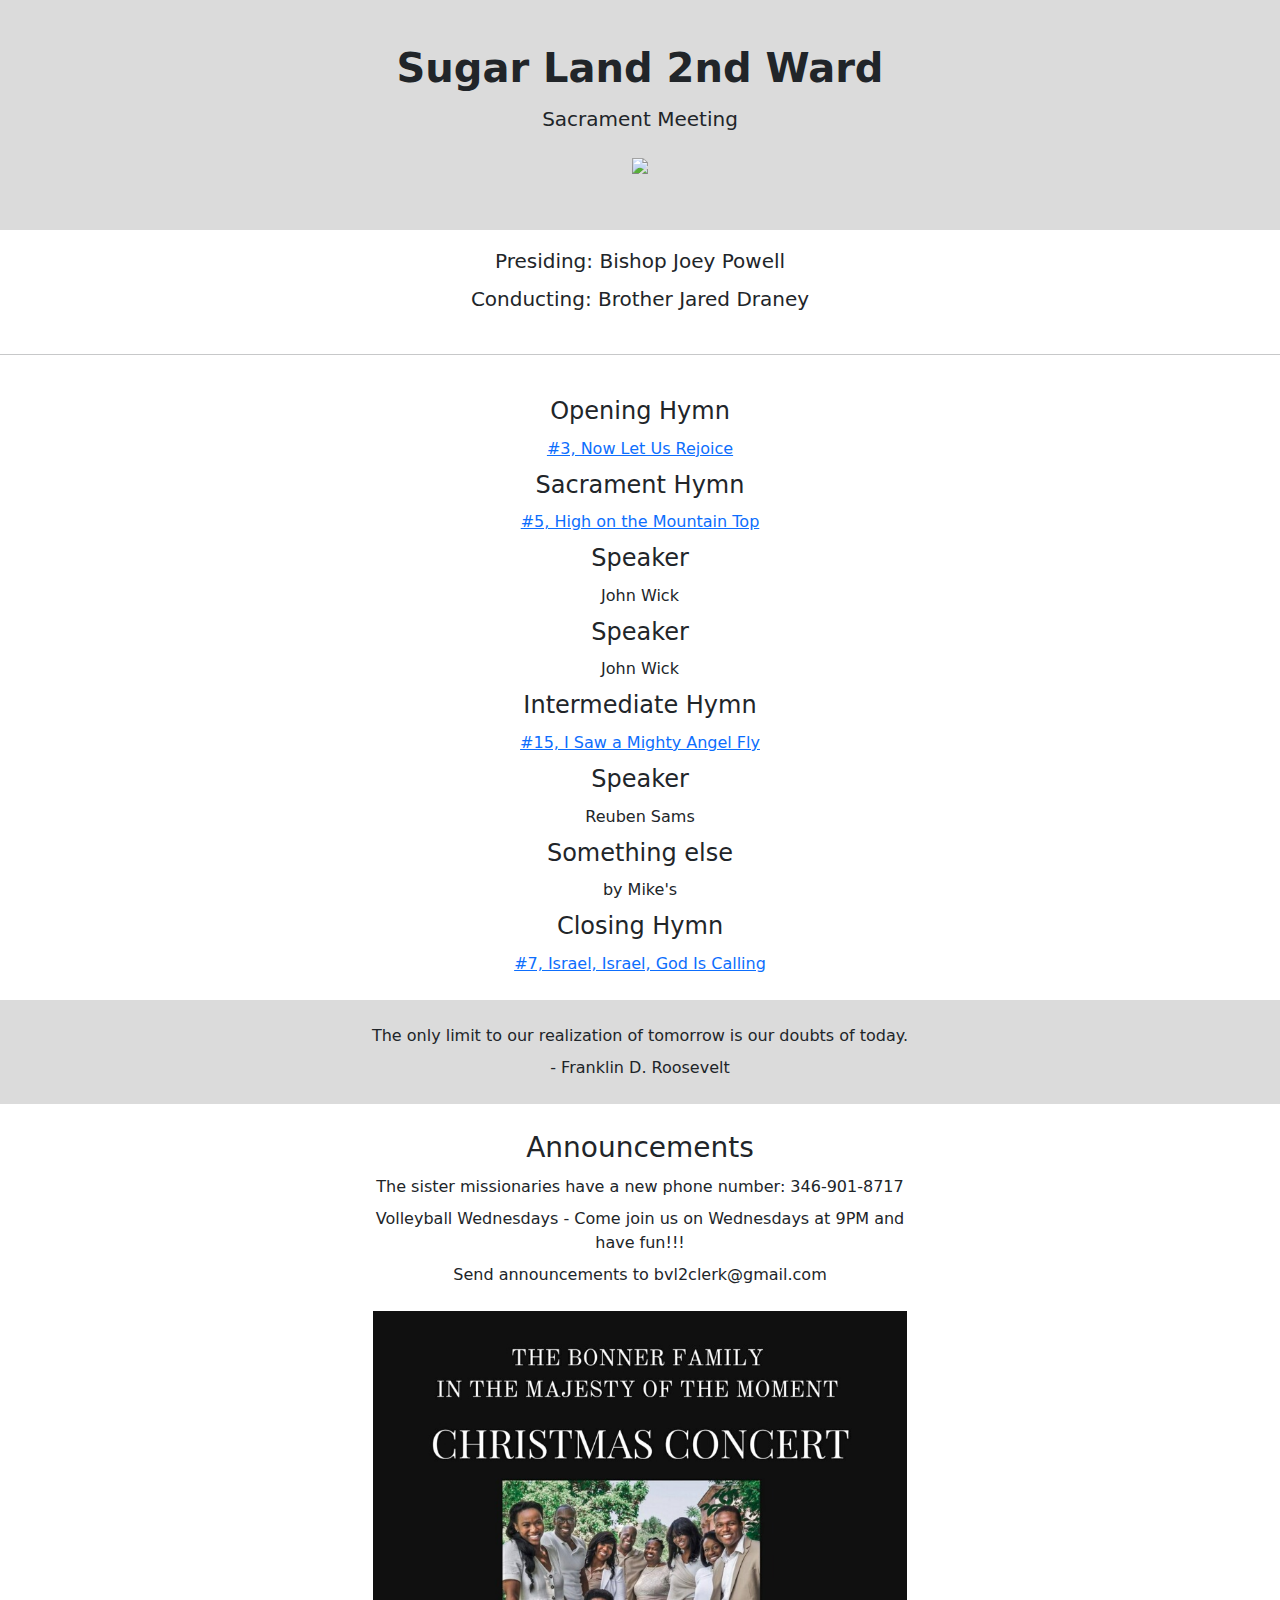
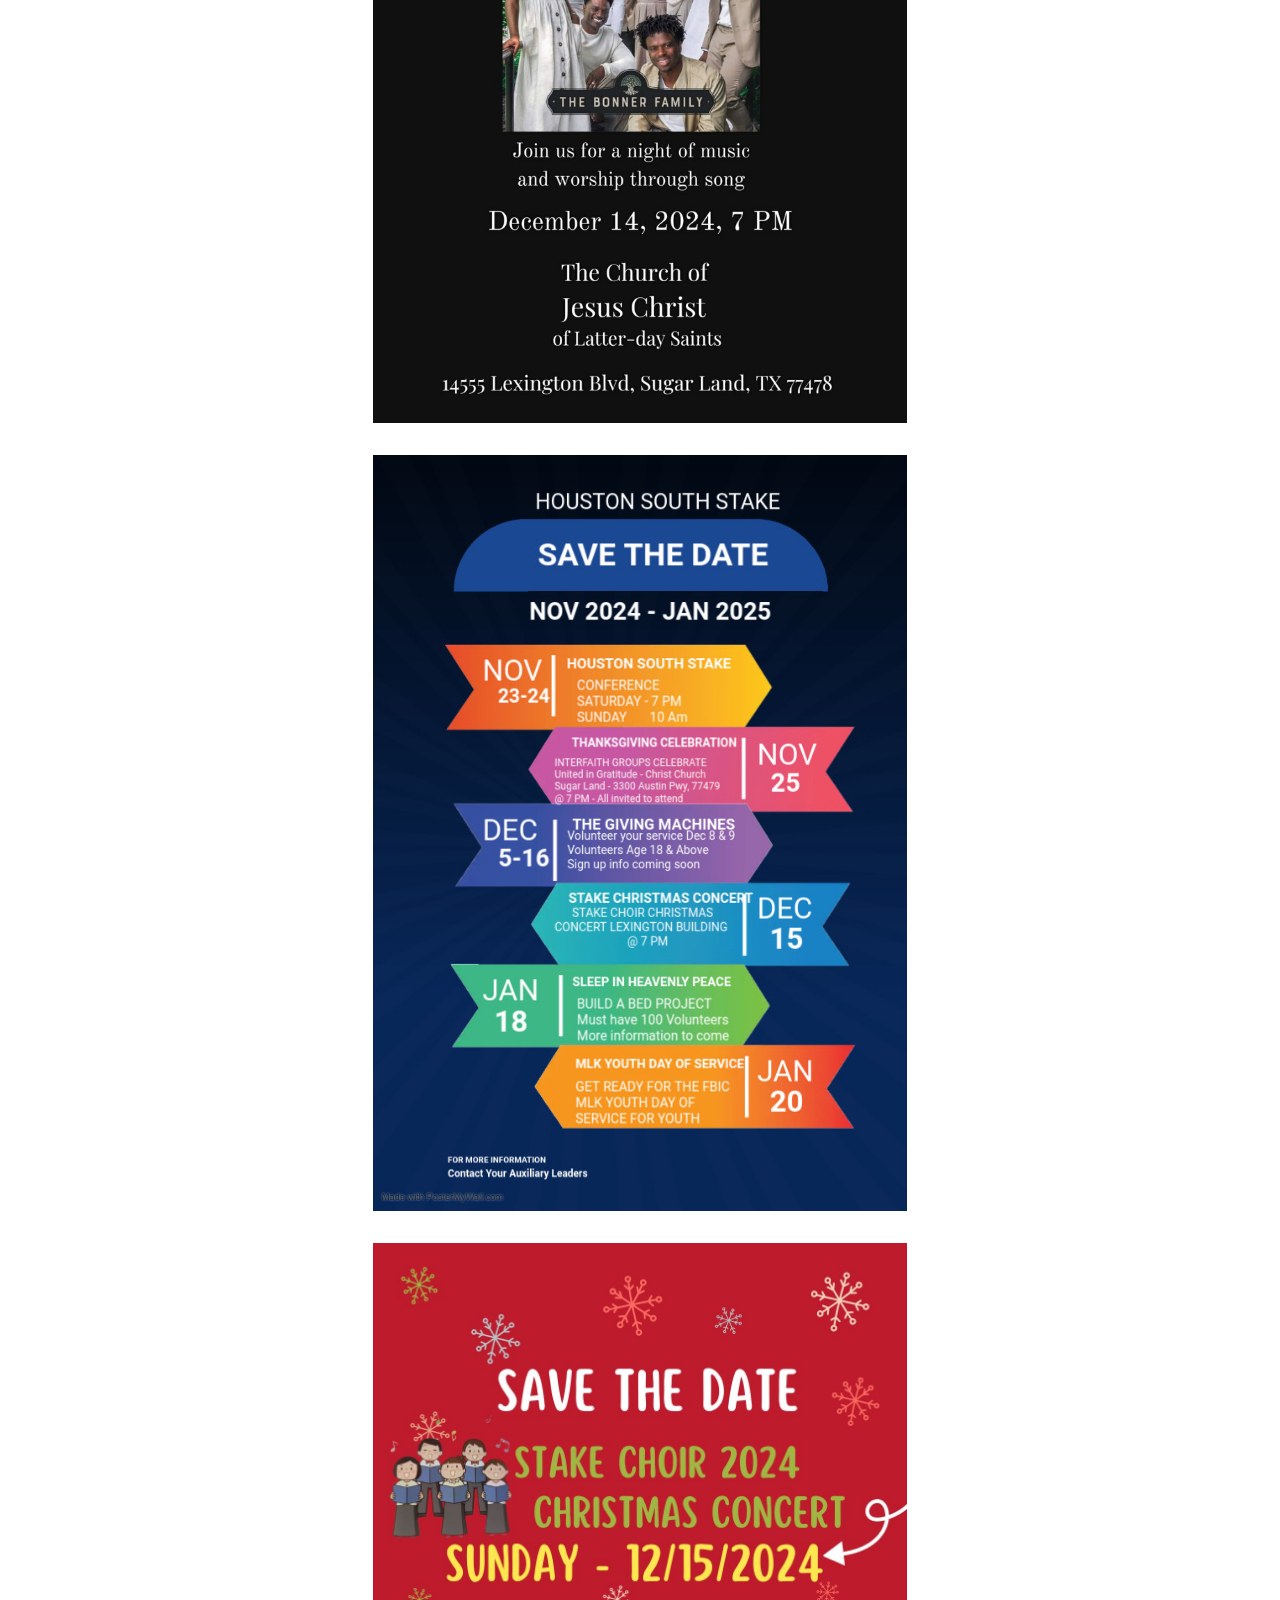
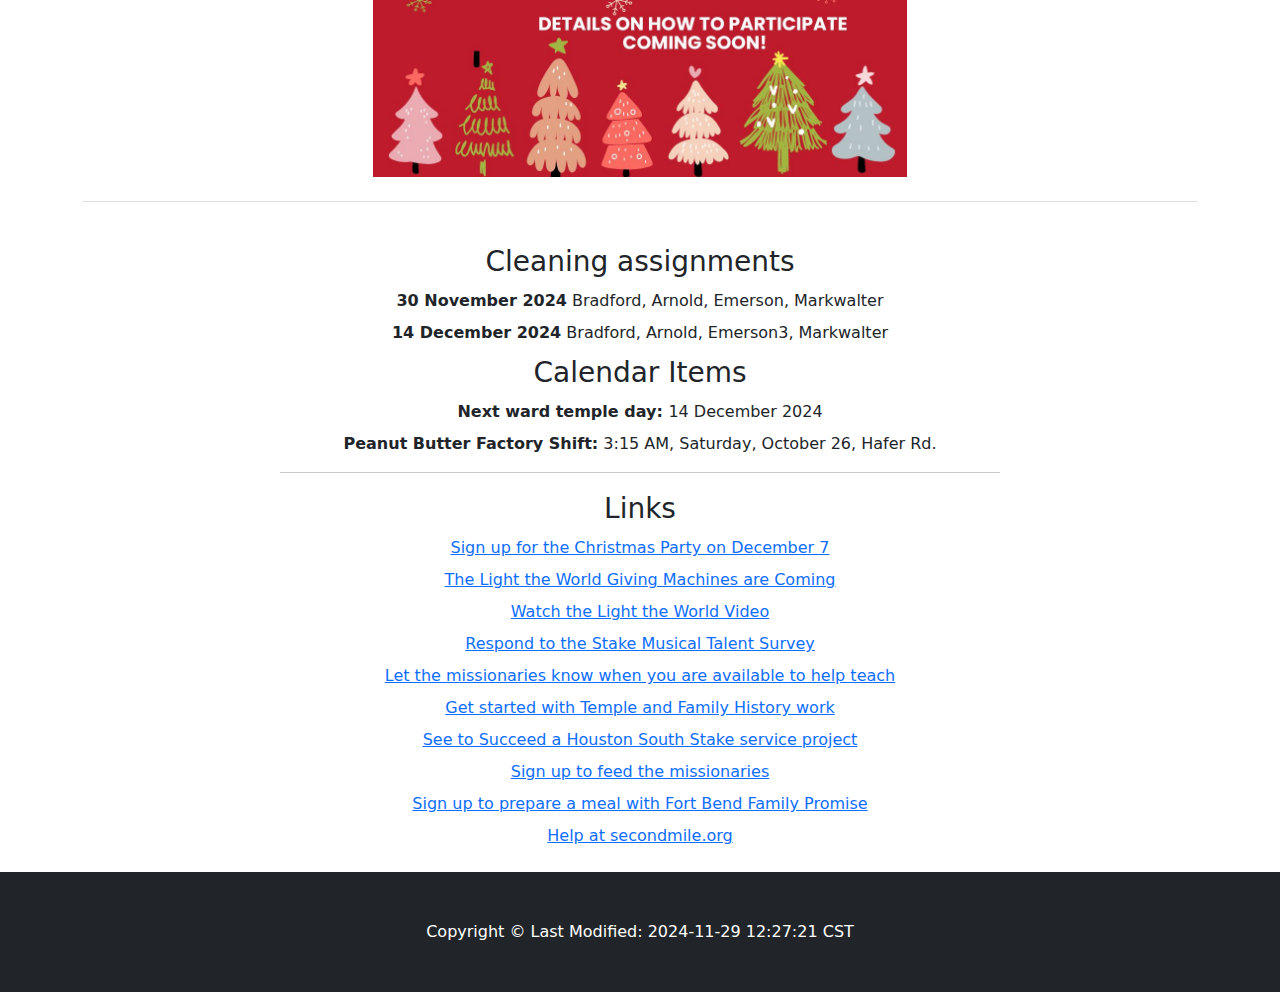
==== commit 387777d9: "GitAction automatic HTML page update" ====
--- a/docs/index.html
+++ b/docs/index.html
@@ -13,16 +13,17 @@
     <body id="page-top">
         <header class="custom-bg-light  text-dark">
             <div class="container px-4 text-center">
-                <h1 class="fw-bolder">Sugar Land Second Ward</h1>
-            
-                <p class="lead"><b>Sacrament Meeting</b></p>  
-            
-                <p class="lead"><b>July 17, 2022</b></p>
-				<p><img style="max-width:50%;height:auto;" src="https://assets.ldscdn.org/e4/40/e440b004051c60f0e7b85e8af9b5bfbca156cf2d/houston_texas_mormon_temple.jpeg" /></p>
+                <h1 class="fw-bolder">Sugar Land 2nd Ward</h1>
+            
+                <p class="lead"><b> Sacrament Meeting</b></p>     
+            
+                <p class="lead"><b></b></p>
+				<p><img style="max-width:50%;height:auto;" src="https://news-uk.churchofjesuschrist.org/media/960x540/nativity-2013.jpg" /></p>
                 </a>
             </div>
         </header>
     <!-- Presiding section-->
+    
     <section id="about ">
         <div class="container px-4 ">
             <div class="row gx-4  text-center justify-content-center ">
@@ -33,7 +34,7 @@
                 
             
                 
-                <p class="lead"><b>Conducting:</b>: Bishop Joey Powell</p>
+                <p class="lead"><b>Conducting</b>: Brother Jared Draney</p>
                 
             
             </div>
@@ -41,53 +42,60 @@
     </div>
     </section>
     <hr/>
+    
+    <!-- General conference header section -->
+    
     <!-- Program section-->
     <section id="about">
         <div class="container px-4">
             <div class="row gx-4  text-center justify-content-center ">
                 <div class="col-lg-8"><p class="lead">
-        
-        
-            <h4>Opening hymn</h4>
+        <!-- Add opening and sacrament hymns for common meetings -->
+        
+            <h4>Opening Hymn</h4>
             <p><a href="https://www.churchofjesuschrist.org/music/library/hymns/now-let-us-rejoice?lang=eng">#3, Now Let Us Rejoice</a></p>
-        
-    
-        
-            <h4>Scarment Hymn</h4>
+            <h4>Sacrament Hymn</h4>
             <p><a href="https://www.churchofjesuschrist.org/music/library/hymns/high-on-the-mountain-top?lang=eng">#5, High on the Mountain Top</a></p>
         
-    
-        
-            <h4>Bearing of Testimonies</h4>
-            <p></p>
-        
-    
-        
-            <h4>Speaker</h4>
-            <p>John Wick</p>
-        
-    
-        
-            <h4>Music Number</h4>
-            <p>Come ye..., Nan and Ann</p>
-        
-    
-        
-            <h4>Speaker</h4>
-            <p>Reuben Sams</p>
-        
-    
-        
-            <h4>Something else</h4>
-            <p>by Mike</p>
-        
-    
+       <!-- Normal sacrament meeting -->
+       
+        
+                
+                    <h4>Speaker</h4>
+                    <p>John Wick</p>
+                
+        
+                
+                    <h4>Speaker</h4>
+                    <p>John Wick</p>
+                
+        
+                
+                    <h4>Intermediate Hymn</h4>
+                    <p><a href="https://www.churchofjesuschrist.org/music/library/hymns/i-saw-a-mighty-angel-fly?lang=eng">#15, I Saw a Mighty Angel Fly</a></p>
+                
+        
+                
+                    <h4>Speaker</h4>
+                    <p>Reuben Sams</p>
+                
+        
+                
+                    <h4>Something else</h4>
+                    <p>by Mike's</p>
+                
+        
+        <!-- Fast and Testimony meeting -->
+       
+
+        <!-- Add closing hymns for common meetings -->
         
             <h4>Closing Hymn</h4>
             <p><a href="https://www.churchofjesuschrist.org/music/library/hymns/israel-israel-god-is-calling?lang=eng">#7, Israel, Israel, God Is Calling</a></p>
         
-    
-            </p></div>
+
+
+            </div>
             </div>
         </div>
     </section>
@@ -120,24 +128,14 @@
         
             <p>Volleyball Wednesdays - Come join us on Wednesdays at 9PM and have fun!!!</p>
         
-            <p>November 1st & 2nd - Fathers, Sons & Brethren Camp at Long Acres Ranch 2335 Richmond Pkwy</p>
-        
-            <p>Arrive any time after 4PM, Bring your own dinner, Campfire Programa 8:30 PM</p>
-        
-            <p>Saturday breakfast provided, Sign Online wair - Link to follow.</p>
-        
             <p>Send announcements to bvl2clerk@gmail.com</p>
         
         
-            <img class="img-fluid" src="./img/Stake%20Monthly%20Flyer.jpg" />
-        
-            <img class="img-fluid" src="./img/Houston%20South%20Stake%20-%20Save%20the%20Date.jpg" />
-        
-            <img class="img-fluid" src="./img/Music%20Survey!.jpg" />
-        
-            <img class="img-fluid" src="./img/Choir%20Practice%20Dates%20-%20Updated.jpg" />
-        
-            <img class="img-fluid" src="./img/Christmas%202024%20Save%20Date-Join.jpg" />
+            <img class="img-fluid" src="./posters/Bonner-family-concert.png" />
+        
+            <img class="img-fluid" src="./posters/Houston%20South%20Stake%20-%20Save%20the%20Date.jpg" />
+        
+            <img class="img-fluid" src="./posters/Christmas%202024%20Save%20Date-Join.jpg" />
         
                 </p></div>
             </div>
@@ -145,16 +143,30 @@
     </section>
       
 
-    <!-- Contact section-->
+    <!-- Cleaning and calendar section-->
     <section id="contact">
         <div class="container px-4">
             <div class="row gx-4 text-center justify-content-center">
                 <div class="col-lg-8">
                     <p class="lead"> 
+
+                                   
+            <h3>Cleaning assignments</h3>
+            <!-- Show cleaning, if set -->
+            
+                <p><b>30 November 2024</b> Bradford, Arnold, Emerson, Markwalter</p>
+            
+                <p><b>14 December 2024</b> Bradford, Arnold, Emerson3, Markwalter</p>
+            
+        
+
                                    
             <h3>Calendar Items</h3>
-            
-                <p><b>Upcoming temple days:</b> November 9, December 14, January 11, February 8, March 8, April 12</p>
+            <!-- Show next temple day, if set -->
+            
+            <p><b>Next ward temple day: </b> 14 December 2024</p>
+            
+            <!-- Show other calendar items -->
             
                 <p><b>Peanut Butter Factory Shift:</b> 3:15 AM, Saturday, October 26, Hafer Rd.</p>
             
@@ -163,6 +175,8 @@
         <hr />
         <h3>Links</h3>
             
+                <p><a href="https://www.signupgenius.com/go/10C0448A9A82EAB9-53466299-christmas" target="_blank" rel="noreferrer noopener">Sign up for the Christmas Party on December 7</a></p>
+            
                 <p><a href="https://www.youtube.com/watch?v=0_Ntv6zQ70M&authuser=1" target="_blank" rel="noreferrer noopener">The Light the World Giving Machines are Coming</a></p>
             
                 <p><a href="https://www.youtube.com/watch?v=0_Ntv6zQ70M&authuser=1" target="_blank" rel="noreferrer noopener">Watch the Light the World Video</a></p>
@@ -182,13 +196,14 @@
                 <p><a href="https://www.signupgenius.com/go/10c0e4baca82ea7fb6-helping4#" target="_blank" rel="noreferrer noopener">Help at secondmile.org</a></p>
             
         
-            </p></div>
-            </div>
+        
+        </p></div>
+        </div>
         </div>
     </section>
     <!-- Footer-->
     <footer class="py-5 bg-dark">
-        <div class="container px-4"><p class="m-0 text-center text-white">Copyright &copy; Last Modified: 2024-11-12 09:51:15 CST</p></div>
+        <div class="container px-4"><p class="m-0 text-center text-white">Copyright &copy; Last Modified: 2024-11-29 12:27:21 CST</p></div>
     </footer>
     <!-- Bootstrap core JS-->
     <script src="https://cdn.jsdelivr.net/npm/bootstrap@5.2.3/dist/js/bootstrap.bundle.min.js"></script>
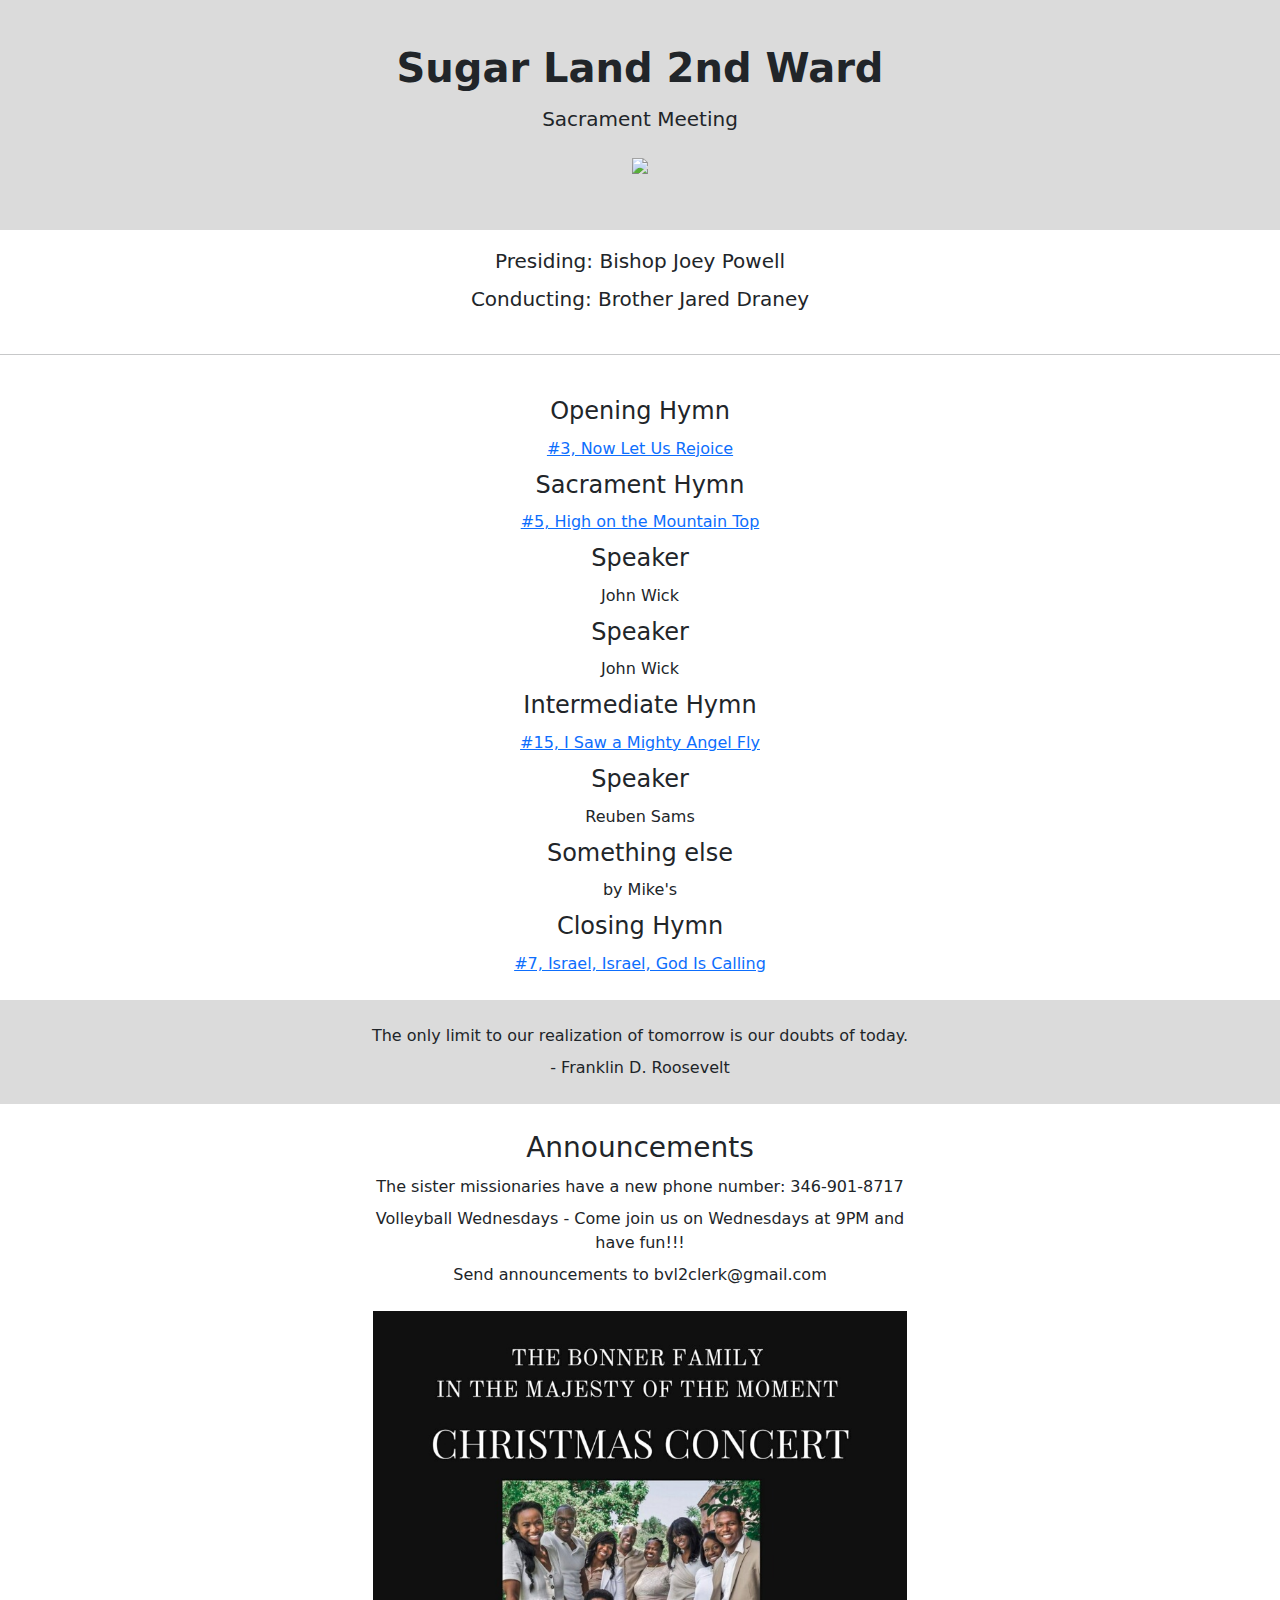
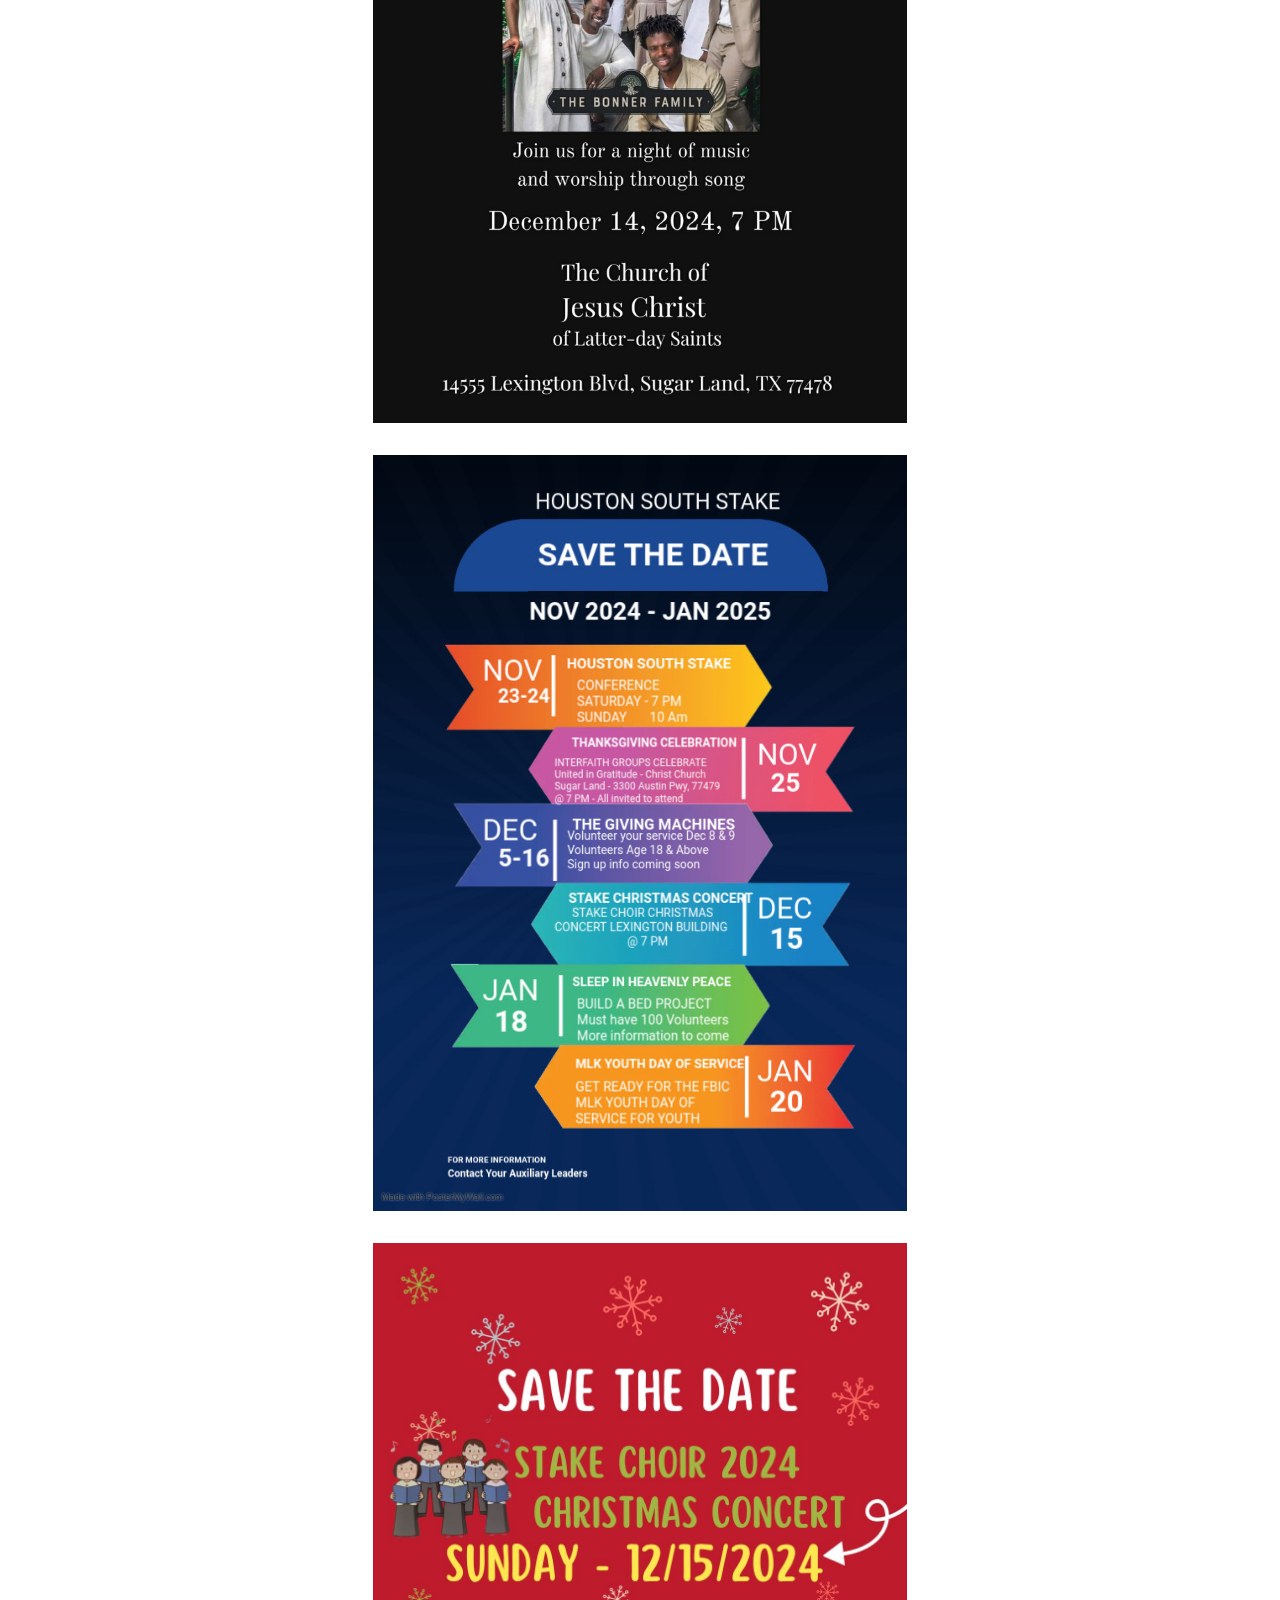
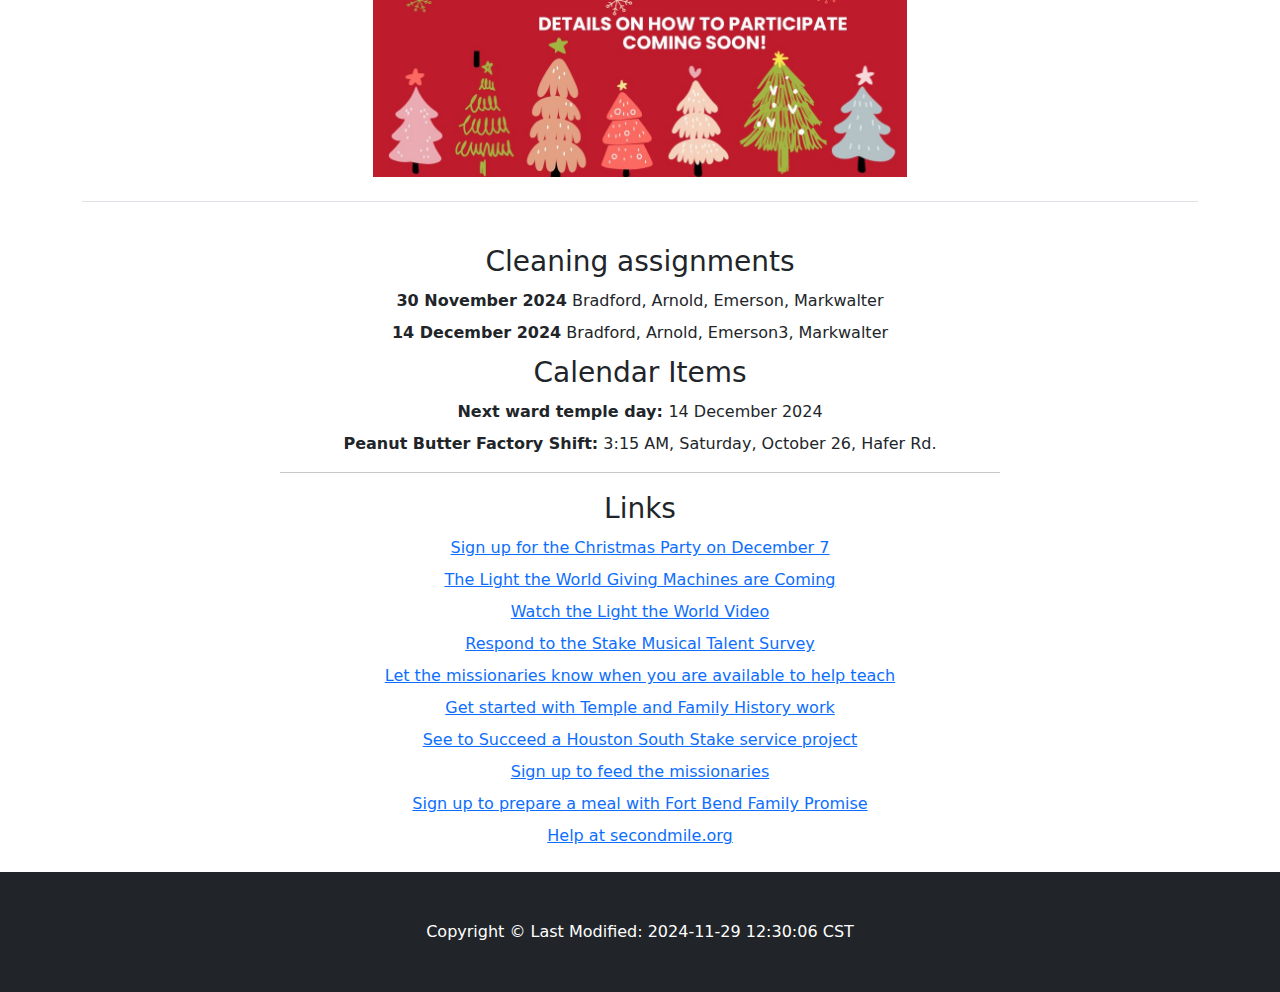
==== commit f4e77a1e: "GitAction automatic HTML page update" ====
--- a/docs/index.html
+++ b/docs/index.html
@@ -203,7 +203,7 @@
     </section>
     <!-- Footer-->
     <footer class="py-5 bg-dark">
-        <div class="container px-4"><p class="m-0 text-center text-white">Copyright &copy; Last Modified: 2024-11-29 12:27:21 CST</p></div>
+        <div class="container px-4"><p class="m-0 text-center text-white">Copyright &copy; Last Modified: 2024-11-29 12:30:06 CST</p></div>
     </footer>
     <!-- Bootstrap core JS-->
     <script src="https://cdn.jsdelivr.net/npm/bootstrap@5.2.3/dist/js/bootstrap.bundle.min.js"></script>
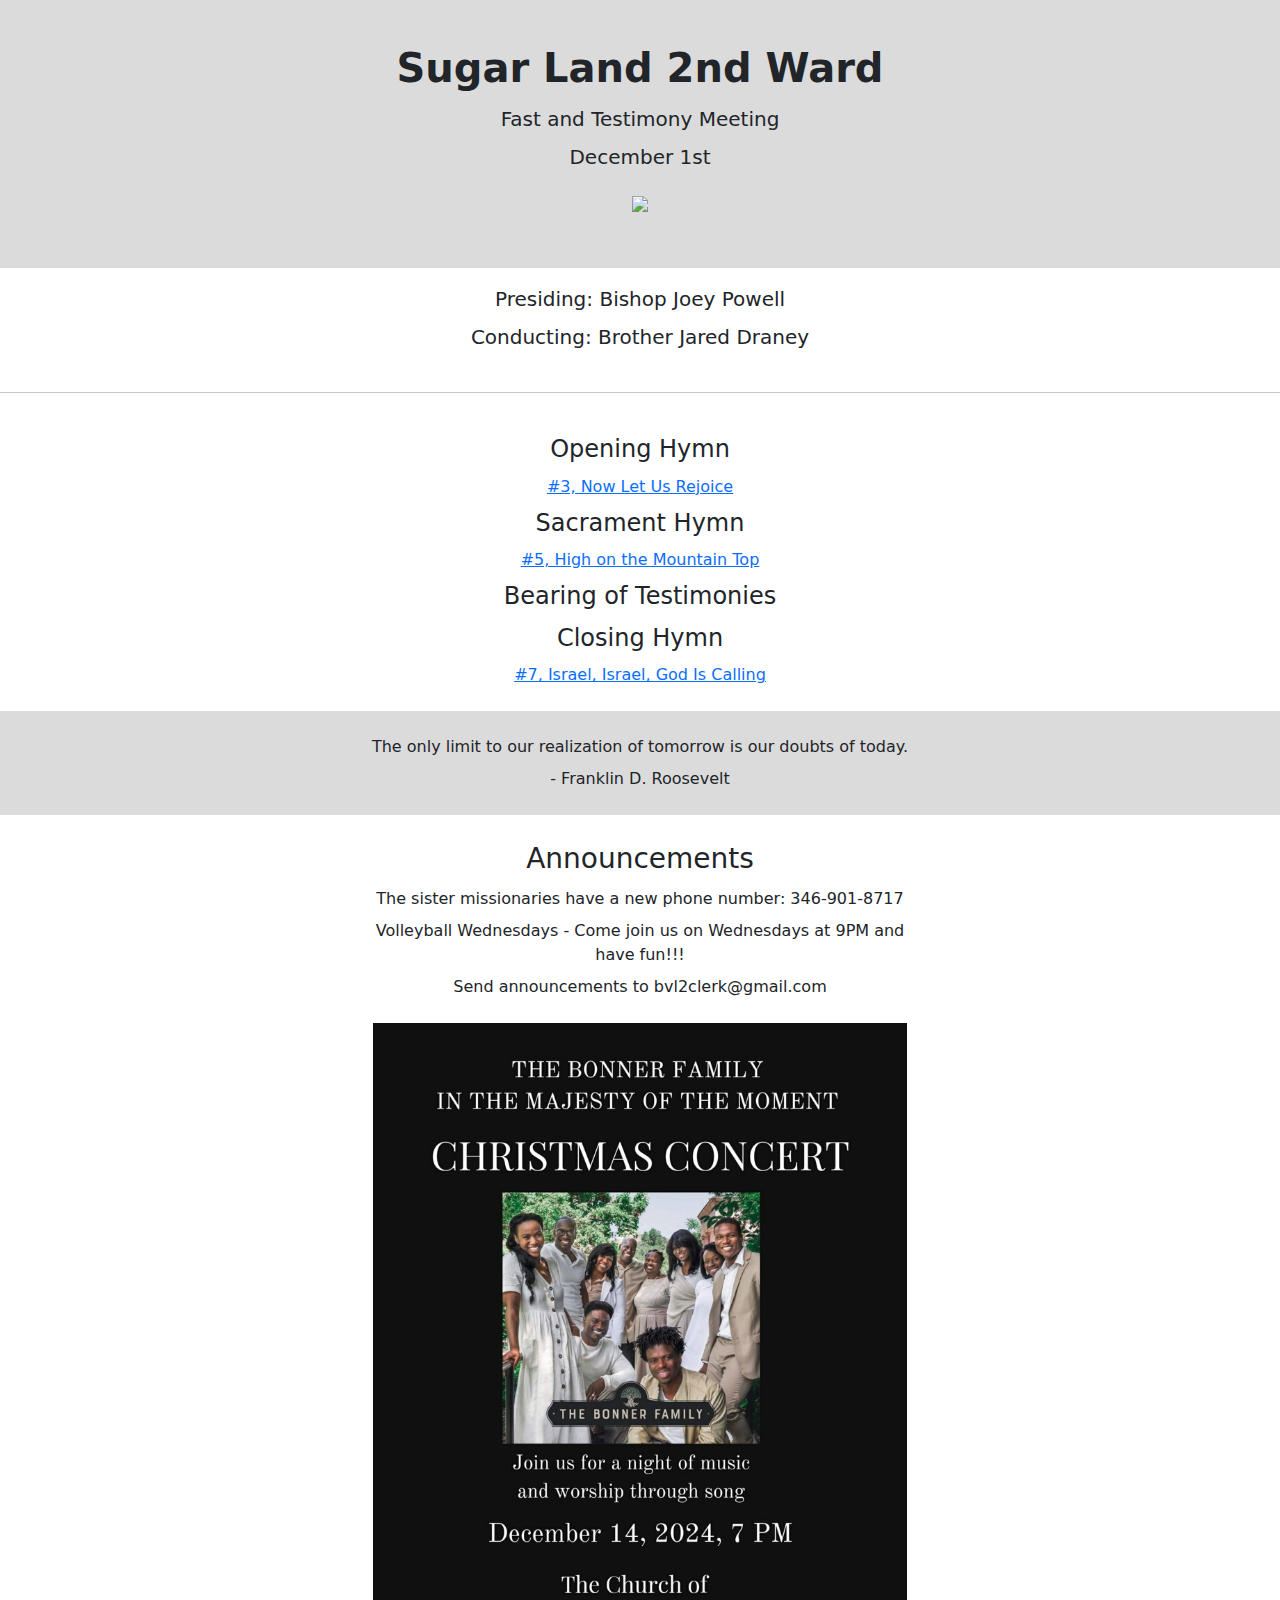
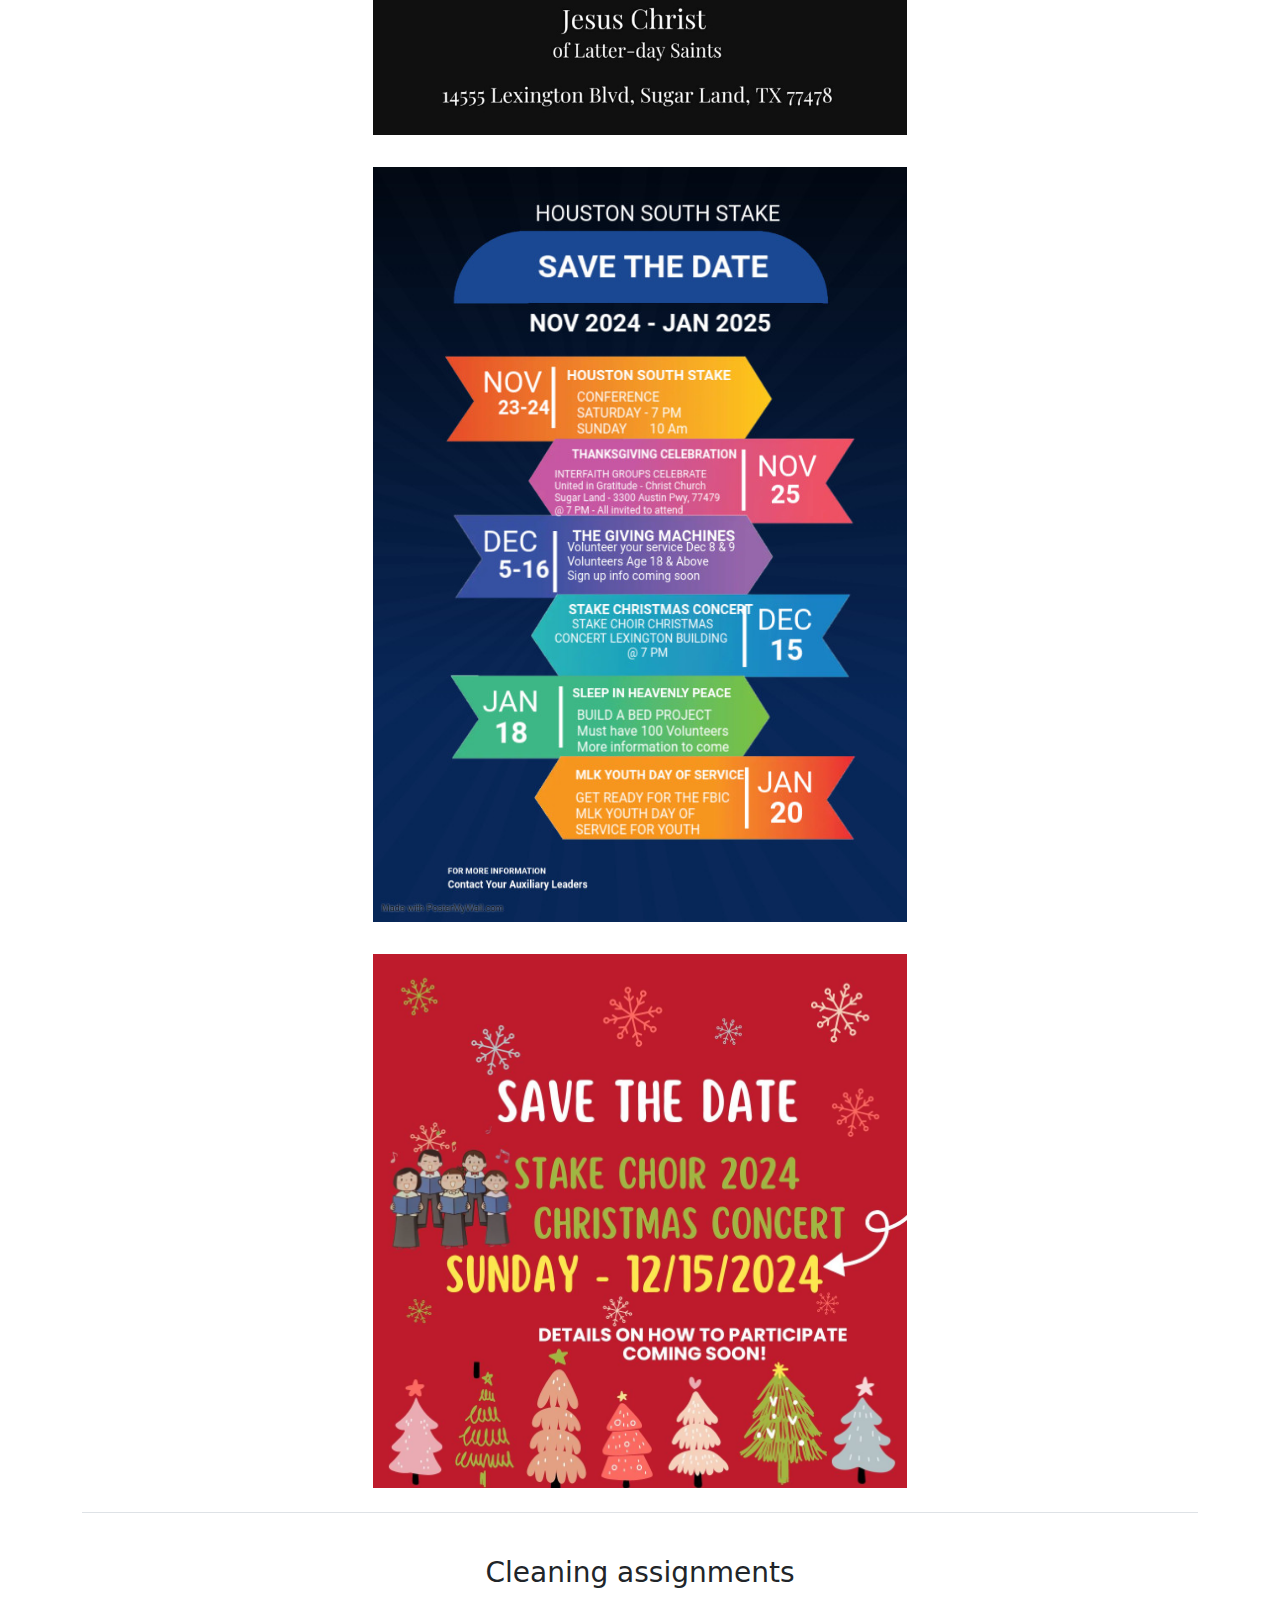
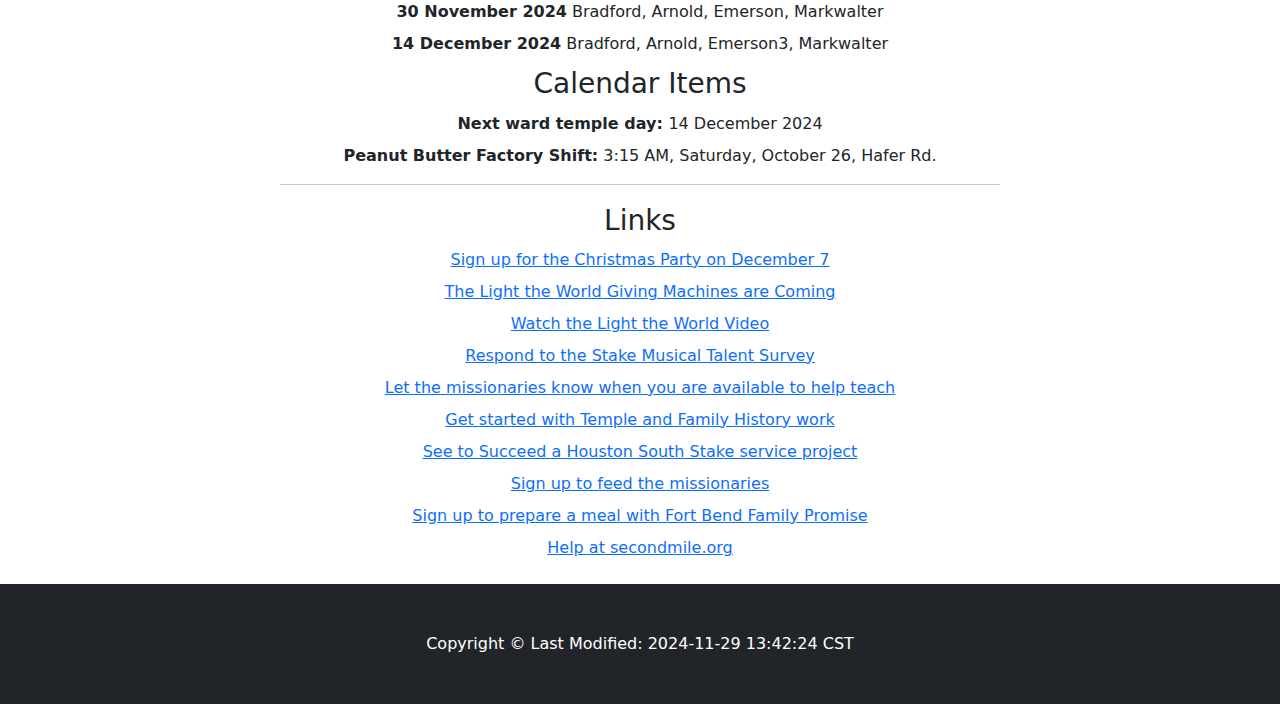
==== commit 0d6974c0: "GitAction automatic HTML page update" ====
--- a/docs/index.html
+++ b/docs/index.html
@@ -15,9 +15,9 @@
             <div class="container px-4 text-center">
                 <h1 class="fw-bolder">Sugar Land 2nd Ward</h1>
             
-                <p class="lead"><b> Sacrament Meeting</b></p>     
+                <p class="lead"><b>Fast and Testimony Meeting</b></p>    
             
-                <p class="lead"><b></b></p>
+                <p class="lead"><b>December 1st</b></p>
 				<p><img style="max-width:50%;height:auto;" src="https://news-uk.churchofjesuschrist.org/media/960x540/nativity-2013.jpg" /></p>
                 </a>
             </div>
@@ -61,31 +61,11 @@
        
         
                 
-                    <h4>Speaker</h4>
-                    <p>John Wick</p>
+                    <h4>Bearing of Testimonies</h4>
+                    <p></p>
                 
         
-                
-                    <h4>Speaker</h4>
-                    <p>John Wick</p>
-                
-        
-                
-                    <h4>Intermediate Hymn</h4>
-                    <p><a href="https://www.churchofjesuschrist.org/music/library/hymns/i-saw-a-mighty-angel-fly?lang=eng">#15, I Saw a Mighty Angel Fly</a></p>
-                
-        
-                
-                    <h4>Speaker</h4>
-                    <p>Reuben Sams</p>
-                
-        
-                
-                    <h4>Something else</h4>
-                    <p>by Mike's</p>
-                
-        
-        <!-- Fast and Testimony meeting -->
+        <!-- Ward conference -->
        
 
         <!-- Add closing hymns for common meetings -->
@@ -203,7 +183,7 @@
     </section>
     <!-- Footer-->
     <footer class="py-5 bg-dark">
-        <div class="container px-4"><p class="m-0 text-center text-white">Copyright &copy; Last Modified: 2024-11-29 12:30:06 CST</p></div>
+        <div class="container px-4"><p class="m-0 text-center text-white">Copyright &copy; Last Modified: 2024-11-29 13:42:24 CST</p></div>
     </footer>
     <!-- Bootstrap core JS-->
     <script src="https://cdn.jsdelivr.net/npm/bootstrap@5.2.3/dist/js/bootstrap.bundle.min.js"></script>
